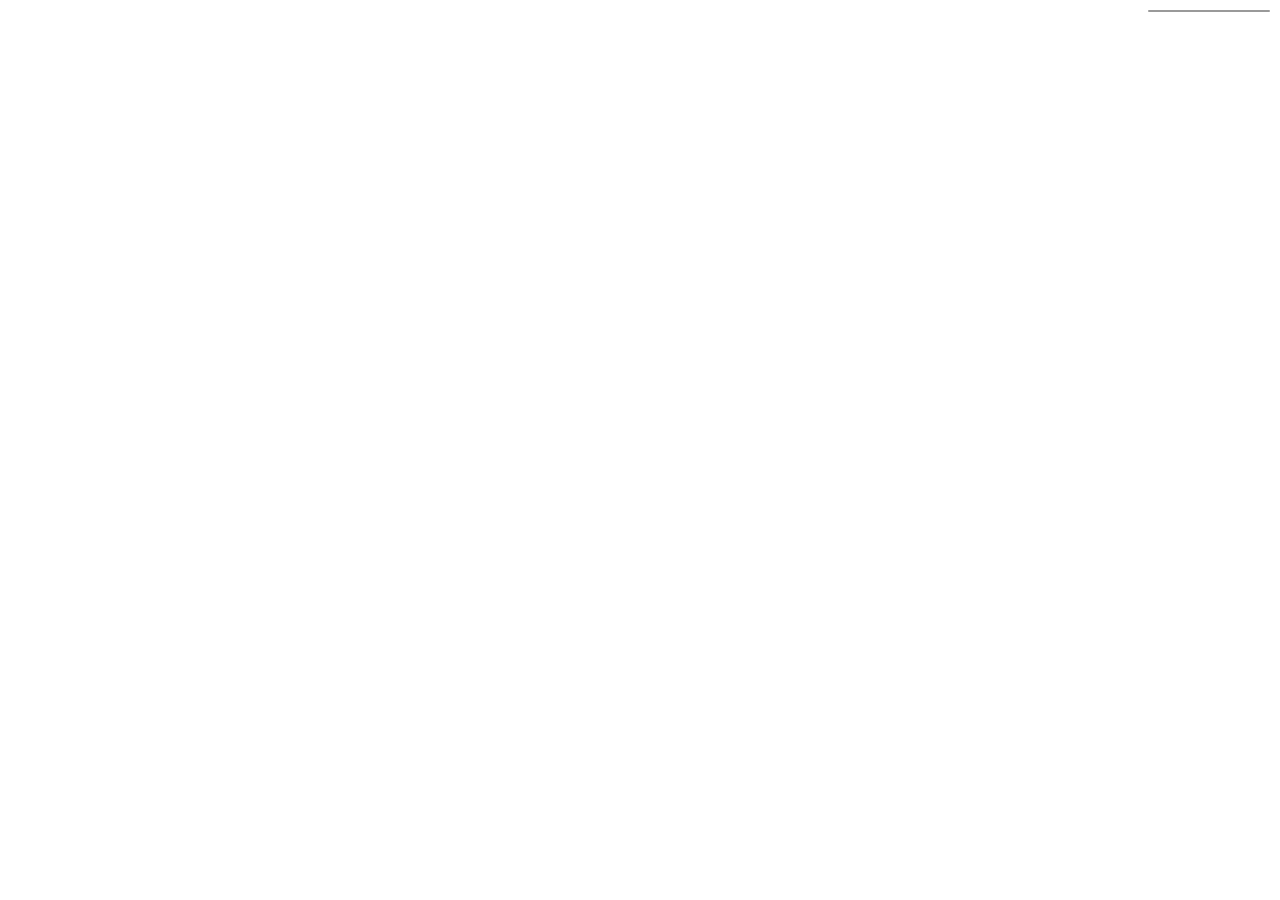
==== index.html @ c69dae2c "Add files via upload" ====
<!DOCTYPE html>
<html>
<head>
<meta charset="utf-8" />
<title>Mapa de Roraima</title>
<meta name="viewport" content="initial-scale=1,maximum-scale=1,user-scalable=no" />
<script src="https://api.mapbox.com/mapbox-gl-js/v1.9.0/mapbox-gl.js"></script>
<link href="https://api.mapbox.com/mapbox-gl-js/v1.9.0/mapbox-gl.css" rel="stylesheet" />
<style>
    body { margin: 0; padding: 0; }
    #map { position: absolute; top: 0; bottom: 0; width: 100%; }
</style>
</head>
<body>
<style>
    #menu {
        background: #fff;
        position: absolute;
        z-index: 1;
        top: 10px;
        right: 10px;
        border-radius: 3px;
        width: 120px;
        border: 1px solid rgba(0, 0, 0, 0.4);
        font-family: 'Open Sans', sans-serif;
    }

    #menu a {
        font-size: 13px;
        color: #404040;
        display: block;
        margin: 0;
        padding: 0;
        padding: 10px;
        text-decoration: none;
        border-bottom: 1px solid rgba(0, 0, 0, 0.25);
        text-align: center;
    }

    #menu a:last-child {
        border: none;
    }

    #menu a:hover {
        background-color: #f8f8f8;
        color: #404040;
    }

    #menu a.active {
        background-color: #3887be;
        color: #ffffff;
    }

    #menu a.active:hover {
        background: #3074a4;
    }
</style>

<nav id="menu"></nav>
<div id="map"></div>

<script>
    mapboxgl.accessToken = 'pk.eyJ1IjoiZGllZ29jb3N0YTc3MTEiLCJhIjoiY2p1bGJ0ZHNzMjU5dTQ5cHBybnB5N2h3ZiJ9.mEmQDBEUJLPF66aPKYqQLw';
    var map = new mapboxgl.Map({
        container: 'map',
        style: 'mapbox://styles/mapbox/light-v10',
        // zoom: 5,
        // minZoom: 5,
        center: [-60.660,1.500],
        maxBounds: ([[-69.935304,-13.287696],[-53.768616,16.067365]])
    });
    map.on('load', function() {
        map.addLayer({
            id: 'solos',
            type: 'fill',
            source: {
                type: 'vector',
                url: 'mapbox://diegocosta7711.0z35tg6i'
            },
            layout: {
                'visibility': 'visible'
            },
            //filter: ['==', 'SIGLA', 'GXbd4'],
            paint: {
                'fill-color': [
                    'interpolate',
                    ['linear'],
                    ['get', 'Id'],
                    0,'#d7191c',
                    1,'#da2421',
                    2,'#dd3026',
                    3,'#e03b2c',
                    4,'#e34731',
                    5,'#e65236',
                    6,'#e95e3c',
                    7,'#ec6941',
                    8,'#ef7546',
                    9,'#f2804c',
                    10,'#f58c51',
                    11,'#f89756',
                    12,'#fba35c',
                    13,'#fdae61',
                    14,'#feb468',
                    15,'#febb6f',
                    16,'#fec177',
                    17,'#fec77e',
                    18,'#fecd85',
                    19,'#fed48c',
                    20,'#ffda94',
                    21,'#ffe09b',
                    22,'#ffe6a2',
                    23,'#ffeda9',
                    24,'#fff3b1',
                    27,'#fff9b8',
                    28,'#ffffbf',
                    29,'#f9fdbd',
                    30,'#f3fabb',
                    31,'#ecf8b9',
                    32,'#e6f5b7',
                    33,'#dff2b5',
                    34,'#d9f0b3',
                    36,'#d2edb1',
                    38,'#cceaaf',
                    42,'#c5e8ac',
                    43,'#bfe5aa',
                    46,'#b8e3a8',
                    47,'#b2e0a6',
                    48,'#abdda4',
                    49,'#bfe5aa',
                    50,'#97cfa8',
                    51,'#8ec9a9',
                    53,'#bfe5aa',
                    54,'#7abbad',
                    55,'#70b4ae',
                    56,'#66adb0',
                    57,'#5ca6b2',
                    58,'#bfe5aa',
                    59,'#4898b5',
                    60,'#3e91b7',
                    62,'#358ab9'
                ],
                'fill-outline-color':'#000000',
            },
            'source-layer': 'solos',
        });

        map.addLayer({
            id: 'militar',
            type: 'fill',
            source: {
                type: 'vector',
                url: 'mapbox://diegocosta7711.d9y4274j'
            },
            layout: {
                'visibility': 'visible'
            },
            paint: {
                'fill-color': "hsl(79, 72%, 37%)"
            },
            'source-layer': 'militar'
        });

        map.addLayer({
            id: 'terras_indigenas',
            type: 'fill',
            source: {
                type: 'vector',
                url: 'mapbox://diegocosta7711.d7s1lxm8'
            },
            layout: {
                'visibility': 'visible'
            },
            paint: {
                'fill-color': "hsl(26, 63%, 33%)"
            },
            'source-layer': 'terras_indigenas'
        });

        map.addLayer({
            id: 'hidrografia',
            type: 'fill',
            source: {
                type: 'vector',
                url: 'mapbox://diegocosta7711.4xpms2f0'
            },
            layout: {
                'visibility': 'visible'
            },
            paint: {
                'fill-color': "hsl(242, 100%, 47%)"
            },
            'source-layer': 'hidrografia'
        });

        map.addLayer({
            id: 'estradas',
            type: 'line',
            source: {
                type: 'vector',
                url: 'mapbox://diegocosta7711.2kv37yjt'
            },
            layout: {
                'visibility': 'visible'
            },
            paint: {
                'line-color': "hsl(0, 0, 26%)"
            },
            'source-layer': 'estradas'
        });



    });

    var toggleableLayerIds = ['militar', 'solos', 'terras_indigenas', 'estradas', 'hidrografia'];

    for (var i = 0; i < toggleableLayerIds.length; i++) {
        var id = toggleableLayerIds[i];

        var link = document.createElement('a');
        link.href = '#';
        link.className = 'active';
        link.textContent = id;

        link.onclick = function(e) {
            var clickedLayer = this.textContent;
            e.preventDefault();
            e.stopPropagation();

            var visibility = map.getLayoutProperty(clickedLayer, 'visibility');

            if (visibility === 'visible') {
                map.setLayoutProperty(clickedLayer, 'visibility', 'none');
                this.className = '';
            } else {
                this.className = 'active';
                map.setLayoutProperty(clickedLayer, 'visibility', 'visible');
            }
        };

        var layers = document.getElementById('menu');
        layers.appendChild(link);
    }
</script>

</body>
</html>
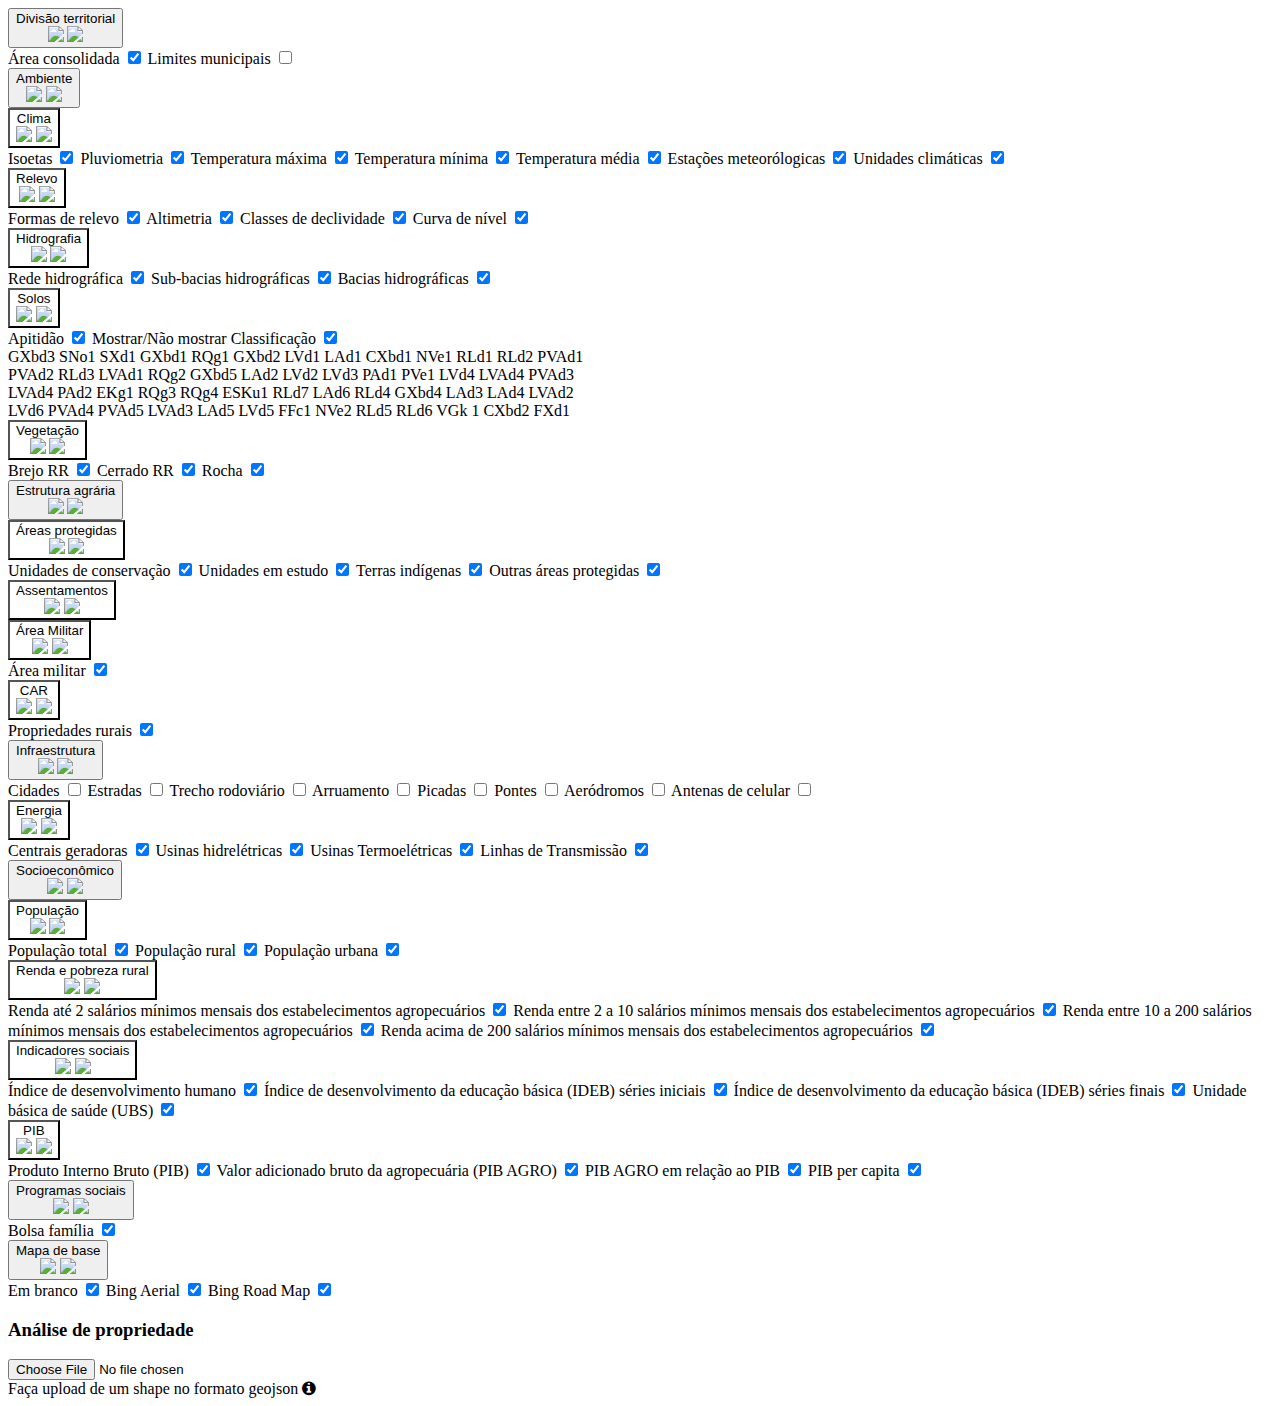
==== commit 4a64c696: "Add files via upload" ====
--- a/index.html
+++ b/index.html
@@ -1,247 +1,684 @@
 <!DOCTYPE html>
 <html>
-<head>
-<meta charset="utf-8" />
-<title>Mapa de Roraima</title>
-<meta name="viewport" content="initial-scale=1,maximum-scale=1,user-scalable=no" />
-<script src="https://api.mapbox.com/mapbox-gl-js/v1.9.0/mapbox-gl.js"></script>
-<link href="https://api.mapbox.com/mapbox-gl-js/v1.9.0/mapbox-gl.css" rel="stylesheet" />
-<style>
-    body { margin: 0; padding: 0; }
-    #map { position: absolute; top: 0; bottom: 0; width: 100%; }
-</style>
-</head>
-<body>
-<style>
-    #menu {
-        background: #fff;
-        position: absolute;
-        z-index: 1;
-        top: 10px;
-        right: 10px;
-        border-radius: 3px;
-        width: 120px;
-        border: 1px solid rgba(0, 0, 0, 0.4);
-        font-family: 'Open Sans', sans-serif;
-    }
-
-    #menu a {
-        font-size: 13px;
-        color: #404040;
-        display: block;
-        margin: 0;
-        padding: 0;
-        padding: 10px;
-        text-decoration: none;
-        border-bottom: 1px solid rgba(0, 0, 0, 0.25);
-        text-align: center;
-    }
-
-    #menu a:last-child {
-        border: none;
-    }
-
-    #menu a:hover {
-        background-color: #f8f8f8;
-        color: #404040;
-    }
-
-    #menu a.active {
-        background-color: #3887be;
-        color: #ffffff;
-    }
-
-    #menu a.active:hover {
-        background: #3074a4;
-    }
-</style>
-
-<nav id="menu"></nav>
-<div id="map"></div>
-
-<script>
-    mapboxgl.accessToken = 'pk.eyJ1IjoiZGllZ29jb3N0YTc3MTEiLCJhIjoiY2p1bGJ0ZHNzMjU5dTQ5cHBybnB5N2h3ZiJ9.mEmQDBEUJLPF66aPKYqQLw';
-    var map = new mapboxgl.Map({
-        container: 'map',
-        style: 'mapbox://styles/mapbox/light-v10',
-        // zoom: 5,
-        // minZoom: 5,
-        center: [-60.660,1.500],
-        maxBounds: ([[-69.935304,-13.287696],[-53.768616,16.067365]])
-    });
-    map.on('load', function() {
-        map.addLayer({
-            id: 'solos',
-            type: 'fill',
-            source: {
-                type: 'vector',
-                url: 'mapbox://diegocosta7711.0z35tg6i'
-            },
-            layout: {
-                'visibility': 'visible'
-            },
-            //filter: ['==', 'SIGLA', 'GXbd4'],
-            paint: {
-                'fill-color': [
-                    'interpolate',
-                    ['linear'],
-                    ['get', 'Id'],
-                    0,'#d7191c',
-                    1,'#da2421',
-                    2,'#dd3026',
-                    3,'#e03b2c',
-                    4,'#e34731',
-                    5,'#e65236',
-                    6,'#e95e3c',
-                    7,'#ec6941',
-                    8,'#ef7546',
-                    9,'#f2804c',
-                    10,'#f58c51',
-                    11,'#f89756',
-                    12,'#fba35c',
-                    13,'#fdae61',
-                    14,'#feb468',
-                    15,'#febb6f',
-                    16,'#fec177',
-                    17,'#fec77e',
-                    18,'#fecd85',
-                    19,'#fed48c',
-                    20,'#ffda94',
-                    21,'#ffe09b',
-                    22,'#ffe6a2',
-                    23,'#ffeda9',
-                    24,'#fff3b1',
-                    27,'#fff9b8',
-                    28,'#ffffbf',
-                    29,'#f9fdbd',
-                    30,'#f3fabb',
-                    31,'#ecf8b9',
-                    32,'#e6f5b7',
-                    33,'#dff2b5',
-                    34,'#d9f0b3',
-                    36,'#d2edb1',
-                    38,'#cceaaf',
-                    42,'#c5e8ac',
-                    43,'#bfe5aa',
-                    46,'#b8e3a8',
-                    47,'#b2e0a6',
-                    48,'#abdda4',
-                    49,'#bfe5aa',
-                    50,'#97cfa8',
-                    51,'#8ec9a9',
-                    53,'#bfe5aa',
-                    54,'#7abbad',
-                    55,'#70b4ae',
-                    56,'#66adb0',
-                    57,'#5ca6b2',
-                    58,'#bfe5aa',
-                    59,'#4898b5',
-                    60,'#3e91b7',
-                    62,'#358ab9'
-                ],
-                'fill-outline-color':'#000000',
-            },
-            'source-layer': 'solos',
-        });
-
-        map.addLayer({
-            id: 'militar',
-            type: 'fill',
-            source: {
-                type: 'vector',
-                url: 'mapbox://diegocosta7711.d9y4274j'
-            },
-            layout: {
-                'visibility': 'visible'
-            },
-            paint: {
-                'fill-color': "hsl(79, 72%, 37%)"
-            },
-            'source-layer': 'militar'
-        });
-
-        map.addLayer({
-            id: 'terras_indigenas',
-            type: 'fill',
-            source: {
-                type: 'vector',
-                url: 'mapbox://diegocosta7711.d7s1lxm8'
-            },
-            layout: {
-                'visibility': 'visible'
-            },
-            paint: {
-                'fill-color': "hsl(26, 63%, 33%)"
-            },
-            'source-layer': 'terras_indigenas'
-        });
-
-        map.addLayer({
-            id: 'hidrografia',
-            type: 'fill',
-            source: {
-                type: 'vector',
-                url: 'mapbox://diegocosta7711.4xpms2f0'
-            },
-            layout: {
-                'visibility': 'visible'
-            },
-            paint: {
-                'fill-color': "hsl(242, 100%, 47%)"
-            },
-            'source-layer': 'hidrografia'
-        });
-
-        map.addLayer({
-            id: 'estradas',
-            type: 'line',
-            source: {
-                type: 'vector',
-                url: 'mapbox://diegocosta7711.2kv37yjt'
-            },
-            layout: {
-                'visibility': 'visible'
-            },
-            paint: {
-                'line-color': "hsl(0, 0, 26%)"
-            },
-            'source-layer': 'estradas'
-        });
-
-
-
-    });
-
-    var toggleableLayerIds = ['militar', 'solos', 'terras_indigenas', 'estradas', 'hidrografia'];
-
-    for (var i = 0; i < toggleableLayerIds.length; i++) {
-        var id = toggleableLayerIds[i];
-
-        var link = document.createElement('a');
-        link.href = '#';
-        link.className = 'active';
-        link.textContent = id;
-
-        link.onclick = function(e) {
-            var clickedLayer = this.textContent;
-            e.preventDefault();
-            e.stopPropagation();
-
-            var visibility = map.getLayoutProperty(clickedLayer, 'visibility');
-
-            if (visibility === 'visible') {
-                map.setLayoutProperty(clickedLayer, 'visibility', 'none');
-                this.className = '';
-            } else {
-                this.className = 'active';
-                map.setLayoutProperty(clickedLayer, 'visibility', 'visible');
-            }
-        };
-
-        var layers = document.getElementById('menu');
-        layers.appendChild(link);
-    }
-</script>
-
-</body>
+    <head>
+        <meta charset="utf-8" />
+        <title>Mapa de Roraima</title>
+        <meta name="viewport" content="initial-scale=1,maximum-scale=1,user-scalable=no" />
+        <script src="https://api.mapbox.com/mapbox-gl-js/v1.9.0/mapbox-gl.js"></script>
+        <link href="https://api.mapbox.com/mapbox-gl-js/v1.9.0/mapbox-gl.css" rel="stylesheet" />
+        <link rel="stylesheet" type="text/css" href="./styles.css" />
+        <link rel="stylesheet"href="https://cdnjs.cloudflare.com/ajax/libs/font-awesome/4.7.0/css/font-awesome.min.css">
+    </head>
+    <body>
+        <section id="layers"> <!-- BOX BEGGINING -->
+    <div class="menu" id="style-3"> <!-- MENU BEGGINING -->
+
+      <button class="accordion">Divisão territorial <!-- SECTION BEGGINING -->
+        <div class="icon">
+          <img src="./icons/chevron-down.svg" class="icon-expand">
+          <img src="./icons/chevron-up.svg" class="icon-retract">
+        </div>
+      </button>
+      <div class="panel"> 
+        <section class="layer-labels">
+          <section>
+            <label class="container">Área consolidada
+              <input type="checkbox" checked="checked" onclick="hideOrShowLayer('area_consolidada')">
+              <span class="area_consolidada_rr" ></span>
+            </label>
+            <label class="container">Limites municipais
+              <input type="checkbox"  onclick="hideOrShowLayer('limites_municipais')">
+              <span class="limites_municipais"></span>
+            </label>
+          </section>
+        </section>
+      </div> <!-- SECTION ENDING -->
+
+      <button class="accordion">Ambiente <!-- SECTION BEGGINING -->
+        <div class="icon">
+          <img src="./icons/chevron-down.svg" class="icon-expand">
+          <img src="./icons/chevron-up.svg" class="icon-retract">
+        </div>
+      </button>
+      <div class="panel"> 
+        <button class="accordion" style="background-color: #fff;">Clima <!-- SUBSECTION BEGGINING -->
+          <div class="icon">
+            <img src="./icons/chevron-down.svg" class="icon-expand">
+            <img src="./icons/chevron-up.svg" class="icon-retract">
+          </div>
+        </button>
+        <div class="panel"> 
+          <section class="layer-labels">
+            <section>
+              <label class="container">Isoetas
+                <input type="checkbox" checked="checked" onclick="hideOrShowLayer('#')">
+                <span class="#"></span>
+              </label>
+              <label class="container">Pluviometria
+                <input type="checkbox" checked="checked" onclick="hideOrShowLayer('#')">
+                <span class="#"></span>
+              </label>
+              <label class="container">Temperatura máxima
+                <input type="checkbox" checked="checked" onclick="hideOrShowLayer('#')">
+                <span class="#"></span>
+              </label>
+              <label class="container">Temperatura mínima
+                <input type="checkbox" checked="checked" onclick="hideOrShowLayer('#')">
+                <span class="#"></span>
+              </label>
+              <label class="container">Temperatura média
+                <input type="checkbox" checked="checked" onclick="hideOrShowLayer('#')">
+                <span class="#"></span>
+              </label>
+              <label class="container">Estações meteorólogicas
+                <input type="checkbox" checked="checked" onclick="hideOrShowLayer('#')">
+                <span class="#"></span>
+              </label>
+              <label class="container">Unidades climáticas
+                <input type="checkbox" checked="checked" onclick="hideOrShowLayer('#')">
+                <span class="#"></span>
+              </label>
+            </section>
+          </section>
+        </div> <!-- SUBSECTION ENDING -->
+        <button class="accordion" style="background-color: #fff;">Relevo <!-- SUBSECTION BEGGINING -->
+          <div class="icon">
+            <img src="./icons/chevron-down.svg" class="icon-expand">
+            <img src="./icons/chevron-up.svg" class="icon-retract">
+          </div>
+        </button>
+        <div class="panel"> 
+          <section class="layer-labels">
+            <section>
+              <label class="container">Formas de relevo
+                <input type="checkbox" checked="checked" onclick="hideOrShowLayer('#')">
+                <span class="#"></span>
+              </label>
+              <label class="container">Altimetria
+                <input type="checkbox" checked="checked" onclick="hideOrShowLayer('#')">
+                <span class="#"></span>
+              </label>
+              <label class="container">Classes de declividade
+                <input type="checkbox" checked="checked" onclick="hideOrShowLayer('#')">
+                <span class="#"></span>
+              </label>
+              <label class="container">Curva de nível
+                <input type="checkbox" checked="checked" onclick="hideOrShowLayer('#')">
+                <span class="#"></span>
+              </label>
+            </section>
+          </section>
+        </div> <!-- SUBSECTION ENDING -->
+        <button class="accordion" style="background-color: #fff;">Hidrografia <!-- SUBSECTION BEGGINING -->
+          <div class="icon">
+            <img src="./icons/chevron-down.svg" class="icon-expand">
+            <img src="./icons/chevron-up.svg" class="icon-retract">
+          </div>
+        </button>
+        <div class="panel"> 
+          <section class="layer-labels">
+            <section>
+              <label class="container">Rede hidrográfica
+                <input type="checkbox" checked="checked" onclick="hideOrShowLayer('#')">
+                <span class="#"></span>
+              </label>
+              <label class="container">Sub-bacias hidrográficas
+                <input type="checkbox" checked="checked" onclick="hideOrShowLayer('#')">
+                <span class="#"></span>
+              </label>
+              <label class="container">Bacias hidrográficas
+                <input type="checkbox" checked="checked" onclick="hideOrShowLayer('#')">
+                <span class="#"></span>
+              </label>
+            </section>
+          </section>
+        </div> <!-- SUBSECTION ENDING -->
+        <button class="accordion" style="background-color: #fff;">Solos <!-- SUBSECTION BEGGINING -->
+          <div class="icon">
+            <img src="./icons/chevron-down.svg" class="icon-expand">
+            <img src="./icons/chevron-up.svg" class="icon-retract">
+          </div>
+        </button>
+        <div class="panel"> 
+          <label class="container">Apitidão
+            <input type="checkbox" checked="checked" onclick="hideOrShowLayer('#')">
+            <span class="#"></span>
+          </label>
+          <label class="container">Mostrar/Não mostrar Classificação
+            <input type="checkbox" checked="checked" onclick="hideOrShowLayer('solos')">
+            <span class="solos"></span>
+          </label>
+          <br>
+          <section class="soil-labels">
+            <section>
+
+              <label class="label_box">GXbd3
+                <span class="legenda_solo" style="background-color: #d7191c;"></span>
+              </label>
+              <label class="label_box">SNo1
+                <span class="legenda_solo" style="background-color: #da2421;"></span>
+              </label>
+              <label class="label_box">SXd1
+                <span class="legenda_solo" style="background-color: #dd3026;"></span>
+              </label>
+              <label class="label_box">GXbd1
+                <span class="legenda_solo" style="background-color: #e03b2c;"></span>
+              </label>
+              <label class="label_box">RQg1
+                <span class="legenda_solo" style="background-color: #e34731;"></span>
+              </label>
+              <label class="label_box">GXbd2
+                <span class="legenda_solo" style="background-color: #e65236;"></span>
+              </label>
+              <label class="label_box">LVd1
+                <span class="legenda_solo" style="background-color: #e95e3c;"></span>
+              </label>
+              <label class="label_box">LAd1
+                <span class="legenda_solo" style="background-color: #ec6941;"></span>
+              </label>
+              <label class="label_box">CXbd1
+                <span class="legenda_solo" style="background-color: #ef7546;"></span>
+              </label>
+              <label class="label_box">NVe1
+                <span class="legenda_solo" style="background-color: #f2804c;"></span>
+              </label>
+              <label class="label_box">RLd1
+                <span class="legenda_solo" style="background-color: #f58c51;"></span>
+              </label>
+              <label class="label_box">RLd2
+                <span class="legenda_solo" style="background-color: #f89756;"></span>
+              </label>
+              <label class="label_box">PVAd1
+                <span class="legenda_solo" style="background-color: #fba35c;"></span>
+              </label>
+            </section>
+
+            <section>
+              <label class="label_box">PVAd2
+                <span class="legenda_solo" style="background-color: #fdae61;"></span>
+              </label>
+              <label class="label_box">RLd3
+                <span class="legenda_solo" style="background-color: #feb468;"></span>
+              </label>
+              <label class="label_box">LVAd1
+                <span class="legenda_solo" style="background-color: #febb6f;"></span>
+              </label>
+              <label class="label_box">RQg2
+                <span class="legenda_solo" style="background-color: #fec177;"></span>
+              </label>
+              <label class="label_box">GXbd5
+                <span class="legenda_solo" style="background-color: #fec77e;"></span>
+              </label>
+              <label class="label_box">LAd2
+                <span class="legenda_solo" style="background-color: #fecd85;"></span>
+              </label>
+              <label class="label_box">LVd2
+                <span class="legenda_solo" style="background-color: #fed48c;"></span>
+              </label>
+              <label class="label_box">LVd3
+                <span class="legenda_solo" style="background-color: #ffda94;"></span>
+              </label>
+              <label class="label_box">PAd1
+                <span class="legenda_solo" style="background-color: #ffe09b;"></span>
+              </label>
+              <label class="label_box">PVe1
+                <span class="legenda_solo" style="background-color: #ffe6a2;"></span>
+              </label>
+              <label class="label_box">LVd4
+                <span class="legenda_solo" style="background-color: #ffeda9;"></span>
+              </label>
+              <label class="label_box">LVAd4
+                <span class="legenda_solo" style="background-color: #fff3b1;"></span>
+              </label>
+              <label class="label_box">PVAd3
+                <span class="legenda_solo" style="background-color: #fff9b8;"></span>
+              </label>
+            </section>
+
+            <section>
+              <label class="label_box">LVAd4
+                <span class="legenda_solo" style="background-color: #ffffbf;"></span>
+              </label>
+              <label class="label_box">PAd2
+                <span class="legenda_solo" style="background-color: #f9fdbd;"></span>
+              </label>
+              <label class="label_box">EKg1
+                <span class="legenda_solo" style="background-color: #f3fabb;"></span>
+              </label>
+              <label class="label_box">RQg3
+                <span class="legenda_solo" style="background-color: #ecf8b9;"></span>
+              </label>
+              <label class="label_box">RQg4
+                <span class="legenda_solo" style="background-color: #e6f5b7;"></span>
+              </label>
+              <label class="label_box">ESKu1
+                <span class="legenda_solo" style="background-color: #dff2b5;"></span>
+              </label>
+              <label class="label_box">RLd7
+                <span class="legenda_solo" style="background-color: #d9f0b3;"></span>
+              </label>
+              <label class="label_box">LAd6
+                <span class="legenda_solo" style="background-color: #d2edb1;"></span>
+              </label>
+              <label class="label_box">RLd4
+                <span class="legenda_solo" style="background-color: #cceaaf;"></span>
+              </label>
+              <label class="label_box">GXbd4
+                <span class="legenda_solo" style="background-color: #c5e8ac;"></span>
+              </label>
+              <label class="label_box">LAd3
+                <span class="legenda_solo" style="background-color: #bfe5ab;"></span>
+              </label>
+              <label class="label_box">LAd4
+                <span class="legenda_solo" style="background-color: #b8e3a8;"></span>
+              </label>
+              <label class="label_box">LVAd2
+                <span class="legenda_solo" style="background-color: #b2e0a6;"></span>
+              </label>
+            </section>
+
+            <section>
+              <label class="label_box">LVd6
+                <span class="legenda_solo" style="background-color: #bfe5ae;"></span>
+              </label>
+
+              <label class="label_box">PVAd4
+                <span class="legenda_solo" style="background-color: #bfe5ac;"></span>
+              </label>
+              <label class="label_box">PVAd5
+                <span class="legenda_solo" style="background-color: #bfe5ad;"></span>
+              </label>
+              <label class="label_box">LVAd3
+                <span class="legenda_solo" style="background-color: #abdda4;"></span>
+              </label>
+              <label class="label_box">LAd5
+                <span class="legenda_solo" style="background-color: #97cfa8;"></span>
+              </label>
+              <label class="label_box">LVd5
+                <span class="legenda_solo" style="background-color: #8ec9a9;"></span>
+              </label>
+
+              <label class="label_box">FFc1
+                <span class="legenda_solo" style="background-color: #7abbad;"></span>
+              </label>
+              <label class="label_box">NVe2
+                <span class="legenda_solo" style="background-color: #70b4ae;"></span>
+              </label>
+              <label class="label_box">RLd5
+                <span class="legenda_solo" style="background-color: #66adb0;"></span>
+              </label>
+              <label class="label_box">RLd6
+                <span class="legenda_solo" style="background-color: #5ca6b2;"></span>
+              </label>
+
+              <label class="label_box">VGk 1
+                <span class="legenda_solo" style="background-color: #4898b5;"></span>
+              </label>
+              <label class="label_box">CXbd2
+                <span class="legenda_solo" style="background-color: #3e91b7;"></span>
+              </label>
+              <label class="label_box">FXd1
+                <span class="legenda_solo" style="background-color: #358ab9;"></span>
+              </label>
+            </section>
+          </section>
+        </div> <!-- SUBSECTION ENDING -->
+        <button class="accordion" style="background-color: #fff;">Vegetação <!-- SUBSECTION BEGGINING -->
+          <div class="icon">
+            <img src="./icons/chevron-down.svg" class="icon-expand">
+            <img src="./icons/chevron-up.svg" class="icon-retract">
+          </div>
+        </button>
+        <div class="panel"> 
+          <section class="layer-labels">
+            <section>
+              <label class="container">Brejo RR
+                <input type="checkbox" checked="checked" onclick="hideOrShowLayer('brejo_rr')">
+                <span class="brejo_rr"></span>
+              </label>
+              <label class="container">Cerrado RR
+                <input type="checkbox" checked="checked" onclick="hideOrShowLayer('cerrado_rr')">
+                <span class="cerrado_rr"></span>
+              </label>
+              <label class="container">Rocha
+                <input type="checkbox" checked="checked" onclick="hideOrShowLayer('rel_rocha_a')">
+                <span class="rocha"></span>
+              </label>
+            </section>
+          </section>
+        </div> <!-- SUBSECTION ENDING -->
+      </div> <!-- SECTION ENDING -->
+
+      <button class="accordion">Estrutura agrária <!-- SECTION BEGGINING -->
+        <div class="icon">
+          <img src="./icons/chevron-down.svg" class="icon-expand">
+          <img src="./icons/chevron-up.svg" class="icon-retract">
+        </div>
+      </button>
+      <div class="panel"> 
+        <button class="accordion" style="background-color: #fff;">Áreas protegidas <!-- SUBSECTION BEGGINING -->
+        <div class="icon">
+          <img src="./icons/chevron-down.svg" class="icon-expand">
+          <img src="./icons/chevron-up.svg" class="icon-retract">
+        </div>
+      </button>
+      <div class="panel"> 
+        <section class="layer-labels">
+          <section>
+            <label class="container">Unidades de conservação
+              <input type="checkbox" checked="checked" onclick="hideOrShowLayer('#')">
+              <span class="#"></span>
+            </label>
+            <label class="container">Unidades em estudo
+              <input type="checkbox" checked="checked" onclick="hideOrShowLayer('#')">
+              <span class="#"></span>
+            </label>
+            <label class="container">Terras indígenas
+              <input type="checkbox" checked="checked" onclick="hideOrShowLayer('terras_indigenas')">
+              <span class="terras_indigenas"></span>
+            </label>
+            <label class="container">Outras áreas protegidas
+              <input type="checkbox" checked="checked" onclick="hideOrShowLayer('#')">
+              <span class="#"></span>
+            </label>
+          </section>
+        </section>
+      </div> <!-- SUBSECTION ENDING -->
+      <button class="accordion" style="background-color: #fff;">Assentamentos <!-- SUBSECTION BEGGINING -->
+        <div class="icon">
+          <img src="./icons/chevron-down.svg" class="icon-expand">
+          <img src="./icons/chevron-up.svg" class="icon-retract">
+        </div>
+      </button>
+      <div class="panel"> 
+        <section class="layer-labels">
+          <section>
+
+          </section>
+        </section>
+      </div> <!-- SUBSECTION ENDING -->     
+
+      <button class="accordion" style="background-color: #fff;">Área Militar <!-- SUBSECTION BEGGINING -->
+        <div class="icon">
+          <img src="./icons/chevron-down.svg" class="icon-expand">
+          <img src="./icons/chevron-up.svg" class="icon-retract">
+        </div>
+      </button>
+      <div class="panel"> 
+        <section class="layer-labels">
+          <section>
+            <label class="container">Área militar
+              <input type="checkbox" checked="checked" onclick="hideOrShowLayer('militar')">
+              <span class="militar"></span>
+            </label>
+          </section>
+        </section>
+      </div> <!-- SUBSECTION ENDING -->
+      <button class="accordion" style="background-color: #fff;">CAR <!-- SUBSECTION BEGGINING -->
+        <div class="icon">
+          <img src="./icons/chevron-down.svg" class="icon-expand">
+          <img src="./icons/chevron-up.svg" class="icon-retract">
+        </div>
+      </button>
+      <div class="panel"> 
+        <section class="layer-labels">
+          <section>
+            <label class="container">Propriedades rurais
+              <input type="checkbox" checked="checked" onclick="hideOrShowLayer('#')">
+              <span class="#"></span>
+            </label>
+          </section>
+        </section>
+      </div> <!-- SUBSECTION ENDING -->  
+      </div> <!-- SECTION ENDING -->    
+
+      <button class="accordion">Infraestrutura <!-- SECTION BEGGINING -->
+        <div class="icon">
+          <img src="./icons/chevron-down.svg" class="icon-expand">
+          <img src="./icons/chevron-up.svg" class="icon-retract">
+        </div>
+      </button>
+      <div class="panel"> 
+        <section class="layer-labels">
+          <section>
+            <label class="container">Cidades
+              <input type="checkbox"  onclick="hideOrShowLayer('#')">
+              <span class="#"></span>
+            </label>
+            <label class="container">Estradas
+              <input type="checkbox"  onclick="hideOrShowLayer('estradas')">
+              <span class="estradas"></span>
+            </label>
+            <label class="container">Trecho rodoviário
+              <input type="checkbox"  onclick="hideOrShowLayer('trecho_rodoviario_l')">
+              <span class="trecho_rodoviario"></span>
+            </label>
+            <label class="container">Arruamento
+              <input type="checkbox"  onclick="hideOrShowLayer('tra_arruamento_l')">
+              <span class="arruamento"></span>
+            </label>
+            <label class="container">Picadas
+              <input type="checkbox"  onclick="hideOrShowLayer('trilha_picada')">
+              <span class="picadas"></span>
+            </label>
+            <label class="container">Pontes
+              <input type="checkbox"  onclick="hideOrShowLayer('#')">
+              <span class="#"></span>
+            </label>
+            <label class="container">Aeródromos
+              <input type="checkbox"  onclick="hideOrShowLayer('#')">
+              <span class="#"></span>
+            </label>
+            <label class="container">Antenas de celular
+              <input type="checkbox"  onclick="hideOrShowLayer('#')">
+              <span class="#"></span>
+            </label>  
+          </section>
+        </section>
+        <button class="accordion" style="background-color: #fff;">Energia <!-- SUBSECTION BEGGINING -->
+          <div class="icon">
+            <img src="./icons/chevron-down.svg" class="icon-expand">
+            <img src="./icons/chevron-up.svg" class="icon-retract">
+          </div>
+        </button>
+        <div class="panel"> 
+          <section class="layer-labels">
+            <section>
+              <label class="container">Centrais geradoras
+                <input type="checkbox" checked="checked" onclick="hideOrShowLayer('#')">
+                <span class="#"></span>
+              </label>
+              <label class="container">Usinas hidrelétricas
+                <input type="checkbox" checked="checked" onclick="hideOrShowLayer('#')">
+                <span class="#"></span>
+              </label>
+              <label class="container">Usinas Termoelétricas
+                <input type="checkbox" checked="checked" onclick="hideOrShowLayer('#')">
+                <span class="#"></span>
+              </label>
+              <label class="container">Linhas de Transmissão
+                <input type="checkbox" checked="checked" onclick="hideOrShowLayer('#')">
+                <span class="#"></span>
+              </label>
+            </section>
+          </section>
+        </div> <!-- SUBSECTION ENDING -->
+      </div> <!-- SECTION ENDING -->
+
+      <button class="accordion">Socioeconômico <!-- SECTION BEGGINING -->
+        <div class="icon">
+          <img src="./icons/chevron-down.svg" class="icon-expand">
+          <img src="./icons/chevron-up.svg" class="icon-retract">
+        </div>
+      </button>
+      <div class="panel"> 
+        <button class="accordion" style="background-color: #fff;">População <!-- SUBSECTION BEGGINING -->
+          <div class="icon">
+            <img src="./icons/chevron-down.svg" class="icon-expand">
+            <img src="./icons/chevron-up.svg" class="icon-retract">
+          </div>
+        </button>
+        <div class="panel"> 
+          <section class="layer-labels">
+            <section>
+              <label class="container">População total
+                <input type="checkbox" checked="checked" onclick="hideOrShowLayer('#')">
+                <span class="#"></span>
+              </label>
+              <label class="container">População rural
+                <input type="checkbox" checked="checked" onclick="hideOrShowLayer('#')">
+                <span class="#"></span>
+              </label>
+              <label class="container">População urbana
+                <input type="checkbox" checked="checked" onclick="hideOrShowLayer('#')">
+                <span class="#"></span>
+              </label>
+            </section>
+          </section>
+        </div> <!-- SUBSECTION ENDING -->
+        <button class="accordion" style="background-color: #fff;">Renda e pobreza rural <!-- SUBSECTION BEGGINING -->
+          <div class="icon">
+            <img src="./icons/chevron-down.svg" class="icon-expand">
+            <img src="./icons/chevron-up.svg" class="icon-retract">
+          </div>
+        </button>
+        <div class="panel"> 
+          <section class="layer-labels">
+            <section>
+              <label class="container">Renda até 2 salários mínimos mensais dos estabelecimentos agropecuários
+                <input type="checkbox" checked="checked" onclick="hideOrShowLayer('#')">
+                <span class="#"></span>
+              </label>
+              <label class="container">Renda entre 2  a 10 salários mínimos mensais dos estabelecimentos agropecuários
+                <input type="checkbox" checked="checked" onclick="hideOrShowLayer('#')">
+                <span class="#"></span>
+              </label>
+              <label class="container">Renda entre 10 a 200 salários mínimos mensais dos estabelecimentos agropecuários
+                <input type="checkbox" checked="checked" onclick="hideOrShowLayer('#')">
+                <span class="#"></span>
+              </label>
+              <label class="container">Renda acima de 200 salários mínimos mensais dos estabelecimentos agropecuários
+                <input type="checkbox" checked="checked" onclick="hideOrShowLayer('#')">
+                <span class="#"></span>
+              </label>
+            </section>
+          </section>
+        </div> <!-- SUBSECTION ENDING -->
+        <button class="accordion" style="background-color: #fff;">Indicadores sociais <!-- SUBSECTION BEGGINING -->
+          <div class="icon">
+            <img src="./icons/chevron-down.svg" class="icon-expand">
+            <img src="./icons/chevron-up.svg" class="icon-retract">
+          </div>
+        </button>
+        <div class="panel"> 
+          <section class="layer-labels">
+            <section>
+              <label class="container">Índice de desenvolvimento humano
+                <input type="checkbox" checked="checked" onclick="hideOrShowLayer('#')">
+                <span class="#"></span>
+              </label>
+              <label class="container">Índice de desenvolvimento da educação básica (IDEB) séries iniciais
+                <input type="checkbox" checked="checked" onclick="hideOrShowLayer('#')">
+                <span class="#"></span>
+              </label>
+              <label class="container">Índice de desenvolvimento da educação básica (IDEB) séries finais
+                <input type="checkbox" checked="checked" onclick="hideOrShowLayer('#')">
+                <span class="#"></span>
+              </label>
+              <label class="container">Unidade básica de saúde (UBS)
+                <input type="checkbox" checked="checked" onclick="hideOrShowLayer('#')">
+                <span class="#"></span>
+              </label>
+            </section>
+          </section>
+        </div> <!-- SUBSECTION ENDING -->
+        <button class="accordion" style="background-color: #fff;">PIB <!-- SUBSECTION BEGGINING -->
+          <div class="icon">
+            <img src="./icons/chevron-down.svg" class="icon-expand">
+            <img src="./icons/chevron-up.svg" class="icon-retract">
+          </div>
+        </button>
+        <div class="panel"> 
+          <section class="layer-labels">
+            <section>
+              <label class="container">Produto Interno Bruto (PIB)
+                <input type="checkbox" checked="checked" onclick="hideOrShowLayer('#')">
+                <span class="#"></span>
+              </label>
+              <label class="container">Valor adicionado bruto da agropecuária (PIB AGRO)
+                <input type="checkbox" checked="checked" onclick="hideOrShowLayer('#')">
+                <span class="#"></span>
+              </label>
+              <label class="container">PIB AGRO em relação ao PIB
+                <input type="checkbox" checked="checked" onclick="hideOrShowLayer('#')">
+                <span class="#"></span>
+              </label>
+              <label class="container">PIB per capita
+                <input type="checkbox" checked="checked" onclick="hideOrShowLayer('#')">
+                <span class="#"></span>
+              </label>
+            </section>
+          </section>
+        </div> <!-- SUBSECTION ENDING -->
+      </div> <!-- SECTION ENDING -->
+
+      <button class="accordion">Programas sociais <!-- SECTION BEGGINING -->
+        <div class="icon">
+          <img src="./icons/chevron-down.svg" class="icon-expand">
+          <img src="./icons/chevron-up.svg" class="icon-retract">
+        </div>
+      </button>
+      <div class="panel"> 
+        <section class="layer-labels">
+          <section>
+            <label class="container">Bolsa família
+              <input type="checkbox" checked="checked" onclick="hideOrShowLayer('#')">
+              <span class="#"></span>
+            </label>
+          </section>
+        </section>
+      </div> <!-- SECTION ENDING -->
+
+
+      
+      <button class="accordion">Mapa de base <!-- SECTION BEGGINING -->
+        <div class="icon">
+          <img src="./icons/chevron-down.svg" class="icon-expand">
+          <img src="./icons/chevron-up.svg" class="icon-retract">
+        </div>
+      </button>
+      <div class="panel"> 
+        <section class="layer-labels">
+          <section>
+           <label class="container">Em branco
+              <input type="checkbox" checked="checked" onclick="hideOrShowLayer('#')">
+              <span class="#"></span>
+            </label>
+            <label class="container">Bing Aerial
+              <input type="checkbox" checked="checked" onclick="hideOrShowLayer('#')">
+              <span class="#"></span>
+            </label>
+            <label class="container">Bing Road Map
+              <input type="checkbox" checked="checked" onclick="hideOrShowLayer('#')">
+              <span class="#"></span>
+            </label>
+          </section>
+        </section>
+      </div> <!-- SECTION ENDING -->
+
+    </div> <!-- MENU ENDING -->
+  </section> <!-- BOX ENDING -->
+
+        <section id="analysis">
+            <h3 class="h3-header">Análise de propriedade</h3>
+            <input type="file" id="shape" class="input_file" onchange="analysisShape(this.files)">
+            <div class="tooltip">
+                <span class="tooltiptext">Faça upload de um shape no formato geojson</span>
+                <i class="fa fa-info-circle"></i>
+            </div>
+        </section>
+        <div id="map"></div>
+
+    <script src="functions.js"></script>
+    </body>
 </html>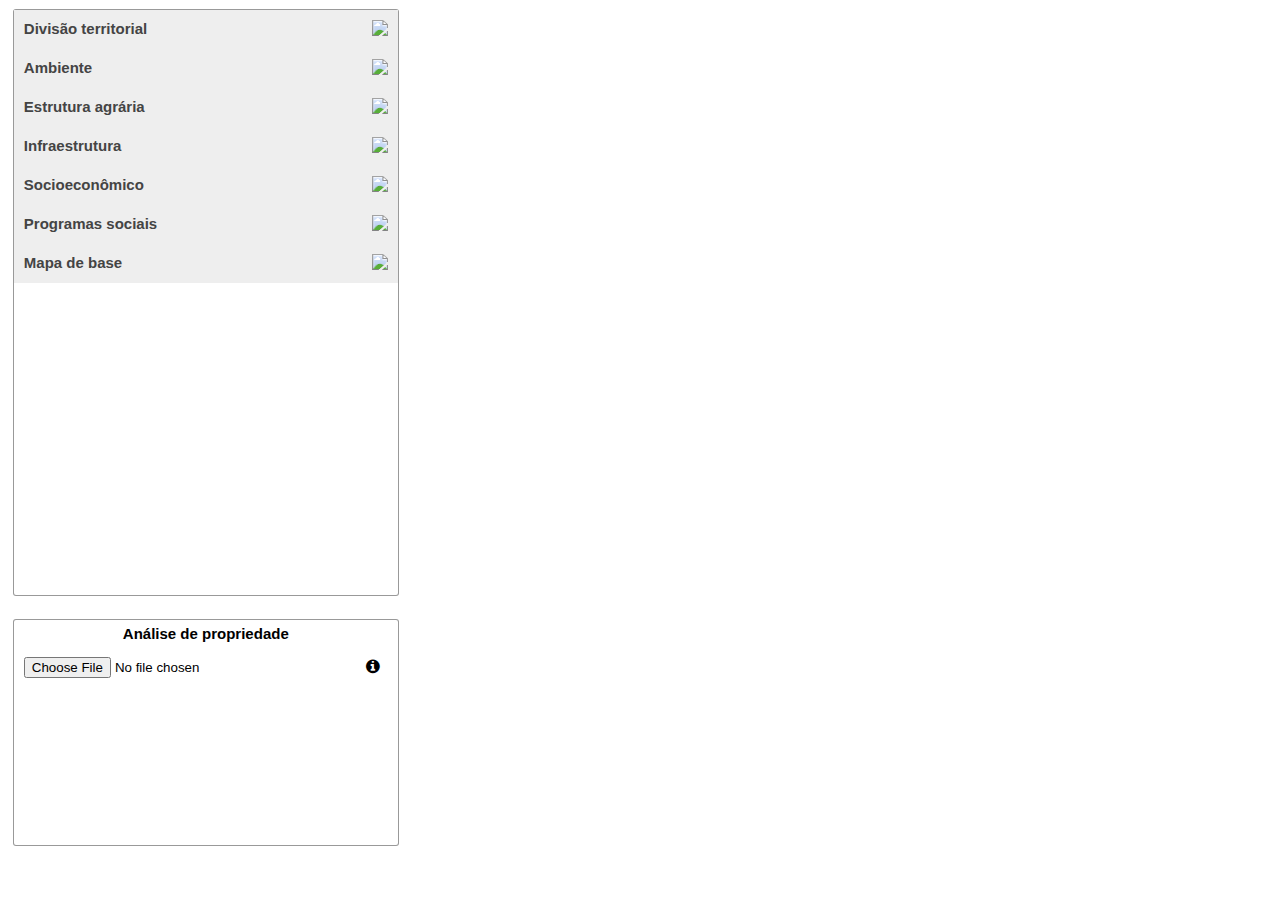
==== commit e97c4941: "Add files via upload" ====
--- a/index.html
+++ b/index.html
@@ -116,8 +116,7 @@
           </div>
         </button>
         <div class="panel"> 
-          <section class="layer-labels">
-            <section>
+            
               <label class="container">Rede hidrográfica
                 <input type="checkbox" checked="checked" onclick="hideOrShowLayer('#')">
                 <span class="#"></span>
@@ -126,12 +125,90 @@
                 <input type="checkbox" checked="checked" onclick="hideOrShowLayer('#')">
                 <span class="#"></span>
               </label>
-              <label class="container">Bacias hidrográficas
-                <input type="checkbox" checked="checked" onclick="hideOrShowLayer('#')">
-                <span class="#"></span>
-              </label>
-            </section>
-          </section>
+
+              <label class="container">Mostrar/Não mostrar bacias
+                <input type="checkbox" onclick="hideOrShowLayer('bacias')">
+                <span class="solos"></span>
+              </label>
+              <br>
+              <section class="soil-labels">
+                <section>
+                  <label class="label_box">Alto Rio Branco
+                    <span class="legenda_solo" style="background-color: #f7fbff;"></span>
+                  </label>
+                  <label class="label_box">Baixo Rio Branco
+                    <span class="legenda_solo" style="background-color: #eff6fd;"></span>
+                  </label>
+                  <label class="label_box">Rio Ajarani
+                    <span class="legenda_solo" style="background-color: #e7f1fa;"></span>
+                  </label>
+                  <label class="label_box">Rio Amajari
+                    <span class="legenda_solo" style="background-color: #dfecf8;"></span>
+                  </label>
+                  <label class="label_box">Rio Anauá
+                    <span class="legenda_solo" style="background-color: #d8e7f5;"></span>
+                  </label>
+                  <label class="label_box">Rio Auri
+                    <span class="legenda_solo" style="background-color: #d0e2f3;"></span>
+                  </label>
+                  <label class="label_box">Rio Cachorro
+                    <span class="legenda_solo" style="background-color: #c8ddf0;"></span>
+                  </label>
+                  <label class="label_box">Rio Catrimani
+                    <span class="legenda_solo" style="background-color: #bcd7ec;"></span>
+                  </label>
+                  <label class="label_box">Rio Cauamé
+                    <span class="legenda_solo" style="background-color: #b0d2e8;"></span>
+                  </label>
+                  <label class="label_box">Rio Cotingo
+                    <span class="legenda_solo" style="background-color: #a3cce3;"></span>
+                  </label>
+                  <label class="label_box">Rio Itapará
+                    <span class="legenda_solo" style="background-color: #94c5df;"></span>
+                  </label>
+                  <label class="label_box">Rio Jatapú
+                    <span class="legenda_solo" style="background-color: #83bcdc;"></span>
+                  </label>
+                </section>
+                <section>
+                  <label class="label_box">Rio Jauaperi
+                    <span class="legenda_solo" style="background-color: #73b3d8;"></span>
+                  </label>
+                  <label class="label_box">Rio Jufari
+                    <span class="legenda_solo" style="background-color: #64a9d4;"></span>
+                  </label>
+                  <label class="label_box">Rio Maú
+                    <span class="legenda_solo" style="background-color: #57a0cf;"></span>
+                  </label>
+                  <label class="label_box">Rio Mucajaí
+                    <span class="legenda_solo" style="background-color: #4a97c9;"></span>
+                  </label>
+                  <label class="label_box">Rio Parima
+                    <span class="legenda_solo" style="background-color: #3e8ec4;"></span>
+                  </label>
+                  <label class="label_box">Rio Parimé
+                    <span class="legenda_solo" style="background-color: #3383bf;"></span>
+                  </label>
+                  <label class="label_box">Rio Quitauaú
+                    <span class="legenda_solo" style="background-color: #2879b9;"></span>
+                  </label>
+                  <label class="label_box">Rio Surumú
+                    <span class="legenda_solo" style="background-color: #1e6eb3;"></span>
+                  </label>
+                  <label class="label_box">Rio Tacutu
+                    <span class="legenda_solo" style="background-color: #1563aa;"></span>
+                  </label>
+                  <label class="label_box">Rio Uraricaá
+                    <span class="legenda_solo" style="background-color: #0d58a1;"></span>
+                  </label>
+                  <label class="label_box">Rio Uraricoera
+                    <span class="legenda_solo" style="background-color: #084b94;"></span>
+                  </label>
+                  <label class="label_box">Rio Xeriuini
+                    <span class="legenda_solo" style="background-color: #083d7f;"></span>
+                  </label>
+                </section>
+            </section>
         </div> <!-- SUBSECTION ENDING -->
         <button class="accordion" style="background-color: #fff;">Solos <!-- SUBSECTION BEGGINING -->
           <div class="icon">
--- a/styles.css
+++ b/styles.css
@@ -0,0 +1,649 @@
+.menu {
+  width: 100%;
+  height: 100%;
+  position: absolute;
+  margin-bottom: 10px;
+  overflow-y: auto;
+  overflow-x: hidden;
+}
+
+#style-3::-webkit-scrollbar-track
+{
+  -webkit-box-shadow: inset 0 0 6px rgba(0,0,0,0.3);
+  background-color: #F5F5F5;
+}
+
+#style-3::-webkit-scrollbar
+{
+  width: 6px;
+  background-color: #F5F5F5;
+}
+
+#style-3::-webkit-scrollbar-thumb
+{
+  background-color: #000000;
+}
+
+.accordion {
+  position: relative;
+  background-color: #eee;
+  color: #444;
+  cursor: pointer;
+  padding: 10px;
+  width: 100%;
+  border: none;
+  text-align: left;
+  font-weight: bold;
+  outline: none;
+  font-size: 15px;
+  transition: 0.6s;
+}
+
+.active, .accordion:hover {
+  background-color: #ccc; 
+}
+
+.panel {
+  position: relative;
+  width: 90%;
+  display: none;
+  margin-left: 5%;
+  margin-top: 2%;
+  background-color: white;
+  overflow: hidden;
+  justify-content: space-between;
+}
+
+.icon {
+  float: right;
+  position: relative;
+}
+
+.icon-expand{
+  visibility: visible;
+  position: absolute;
+}
+
+.active .icon-expand{
+  visibility: hidden;
+}
+
+.icon-retract{
+  visibility: hidden;
+}
+
+.active .icon-retract{
+  visibility: visible;
+}
+/*.accordion:after {
+  content: '\02795'; 
+  font-size: 13px;
+  color: #777;
+  float: right;
+  margin-left: 5px;
+}
+
+.active:after {
+  content: "\2796";
+}*/
+
+body { 
+  margin: 0; 
+  padding: 0; 
+  font-family: 'Open Sans', sans-serif;
+  box-sizing: border-box;
+  -webkit-box-sizing: border-box;
+}
+
+#map {
+  position: absolute; 
+  top: 0;
+  bottom: 0; 
+  width: 100%; 
+}
+
+#layers {
+  background: #fff;
+  position: absolute;
+  z-index: 1;
+  top: 1%;
+  left: 1%;
+  border-radius: 3px;
+  width: 30%;
+  height: 65%;
+  border: 1px solid rgba(0, 0, 0, 0.4);
+  font-family: 'Open Sans', sans-serif;
+}
+
+#classes {
+  background: #fff;
+  position: absolute;
+  z-index: 1;
+  vertical-align: center;
+  
+  left: 1%;
+  border-radius: 3px;
+  width: 20%;
+  height: 45.7%;
+  border: 1px solid rgba(0, 0, 0, 0.4);
+  font-family: 'Open Sans', sans-serif;
+}
+
+#analysis {
+  background: #fff;
+  position: absolute;
+  z-index: 1;
+  bottom: 6%;
+  left: 1%;
+  border-radius: 3px;
+  width: 30%;
+  height: 25%;
+  border: 1px solid rgba(0, 0, 0, 0.4);
+  font-family: 'Open Sans', sans-serif;
+}
+
+#analysis p {
+  color: #e82e2e;
+  font-size: 12px;
+}
+
+.h3-header {
+  text-align: center;
+  font-size: 15px;
+  margin-top: 0;
+  padding-top: 5px;
+}
+label {
+  align-content: center;
+}
+
+.container {
+  display: block;
+  left: 10px;
+  position: relative;
+  padding-left: 18px;
+  margin-bottom: 5px;
+  cursor: pointer;
+  font-size: 12px;
+  -webkit-user-select: none;
+  -moz-user-select: none;
+  -ms-user-select: none;
+  user-select: none;
+}
+
+
+.container input {
+  position: absolute;
+  opacity: 0;
+  cursor: pointer;
+  height: 0;
+  width: 0;
+}
+
+.estradas {
+  position: absolute;
+  top: 0;
+  left: 0;
+  border-radius: 3px;
+  height: 11px;
+  width: 11px;
+  background-color: #eee;
+}
+
+.container:hover input ~ .estradas {
+  background-color: #ccc;
+}
+
+.hidrografia {
+  position: absolute;
+  top: 0;
+  left: 0;
+  border-radius: 3px;
+  height: 11px;
+  width: 11px;
+  background-color: #eee;
+}
+
+.container:hover input ~ .hidrografia {
+  background-color: #ccc;
+}
+
+.area_consolidada_bv {
+  position: absolute;
+  top: 0;
+  left: 0;
+  border-radius: 3px;
+  height: 11px;
+  width: 11px;
+  background-color: #eee;
+}
+
+.container:hover input ~ .area_consolidada_bv {
+  background-color: #ccc;
+}
+
+.area_consolidada_bv:after {
+  content: "";
+  position: absolute;
+  display: none;
+}
+
+.container input:checked ~ .area_consolidada_bv:after {
+  display: block;
+}
+
+.container input:checked ~ .area_consolidada_bv{
+  background-color: #d6abed;
+}
+
+.area_consolidada_rr {
+  position: absolute;
+  top: 0;
+  left: 0;
+  border-radius: 3px;
+  height: 11px;
+  width: 11px;
+  background-color: #eee;
+}
+
+.container:hover input ~ .area_consolidada_rr {
+  background-color: #ccc;
+}
+
+.area_consolidada_rr:after {
+  content: "";
+  position: absolute;
+  display: none;
+}
+
+.container input:checked ~ .area_consolidada_rr:after {
+  display: block;
+}
+
+.container input:checked ~ .area_consolidada_rr{
+  background-color: #fcba03;
+}
+
+.rocha {
+  position: absolute;
+  top: 0;
+  left: 0;
+  border-radius: 3px;
+  height: 11px;
+  width: 11px;
+  background-color: #eee;
+}
+
+.container:hover input ~ .rocha {
+  background-color: #ccc;
+}
+
+.rocha:after {
+  content: "";
+  position: absolute;
+  display: none;
+}
+
+.container input:checked ~ .rocha:after {
+  display: block;
+}
+
+.container input:checked ~ .rocha{
+  background-color: #302c30;
+}
+
+.trecho_rodoviario {
+  position: absolute;
+  top: 0;
+  left: 0;
+  border-radius: 3px;
+  height: 11px;
+  width: 11px;
+  background-color: #eee;
+}
+
+.container:hover input ~ .trecho_rodoviario {
+  background-color: #ccc;
+}
+
+.trecho_rodoviario:after {
+  content: "";
+  position: absolute;
+  display: none;
+}
+
+.container input:checked ~ .trecho_rodoviario:after {
+  display: block;
+}
+
+.container input:checked ~ .trecho_rodoviario{
+  background-color: #942503;
+}
+
+.arruamento {
+  position: absolute;
+  top: 0;
+  left: 0;
+  border-radius: 3px;
+  height: 11px;
+  width: 11px;
+  background-color: #eee;
+}
+
+.container:hover input ~ .arruamento {
+  background-color: #ccc;
+}
+
+.arruamento:after {
+  content: "";
+  position: absolute;
+  display: none;
+}
+
+.container input:checked ~ .arruamento:after {
+  display: block;
+}
+
+.container input:checked ~ .arruamento{
+  background-color: #c2c2bc;
+}
+
+.picadas {
+  position: absolute;
+  top: 0;
+  left: 0;
+  border-radius: 3px;
+  height: 11px;
+  width: 11px;
+  background-color: #eee;
+}
+
+.container:hover input ~ .picadas {
+  background-color: #ccc;
+}
+
+.picadas:after {
+  content: "";
+  position: absolute;
+  display: none;
+}
+
+.container input:checked ~ .picadas:after {
+  display: block;
+}
+
+.container input:checked ~ .picadas{
+  background-color: #dbdb4d;
+}
+
+.brejo_rr {
+  position: absolute;
+  top: 0;
+  left: 0;
+  border-radius: 3px;
+  height: 11px;
+  width: 11px;
+  background-color: #eee;
+}
+
+.container:hover input ~ .brejo_rr {
+  background-color: #ccc;
+}
+
+.brejo_rr:after {
+  content: "";
+  position: absolute;
+  display: none;
+}
+
+.container input:checked ~ .brejo_rr:after {
+  display: block;
+}
+
+.container input:checked ~ .brejo_rr{
+  background-color: #954497;
+}
+
+.cerrado_rr {
+  position: absolute;
+  top: 0;
+  left: 0;
+  border-radius: 3px;
+  height: 11px;
+  width: 11px;
+  background-color: #eee;
+}
+
+.container:hover input ~ .cerrado_rr {
+  background-color: #ccc;
+}
+
+.cerrado_rr:after {
+  content: "";
+  position: absolute;
+  display: none;
+}
+
+.container input:checked ~ .cerrado_rr:after {
+  display: block;
+}
+
+.container input:checked ~ .cerrado_rr{
+  background-color: #642065;
+}
+
+.cidades {
+  position: absolute;
+  top: 0;
+  left: 0;
+  border-radius: 3px;
+  height: 11px;
+  width: 11px;
+  background-color: #eee;
+}
+
+.container:hover input ~ .cidades {
+  background-color: #ccc;
+}
+
+.cidades:after {
+  content: "";
+  position: absolute;
+  display: none;
+}
+
+.container input:checked ~ .cidades:after {
+  display: block;
+}
+
+.container input:checked ~ .cidades{
+  background-color: #000;
+}
+
+
+.limites_municipais {
+  position: absolute;
+  top: 0;
+  left: 0;
+  border-radius: 3px;
+  height: 11px;
+  width: 11px;
+  background-color: #eee;
+}
+
+.container:hover input ~ .limites_municipais {
+  background-color: #ccc;
+}
+
+.limites_municipais:after {
+  content: "";
+  position: absolute;
+  display: none;
+}
+
+.container input:checked ~ .limites_municipais:after {
+  display: block;
+}
+
+.container input:checked ~ .limites_municipais{
+  background-color: #0b3706;
+}
+
+.militar {
+  position: absolute;
+  top: 0;
+  left: 0;
+  border-radius: 3px;
+  height: 11px;
+  width: 11px;
+  background-color: #eee;
+}
+
+.container:hover input ~ .militar {
+  background-color: #ccc;
+}
+
+.terras_indigenas {
+  position: absolute;
+  top: 0;
+  left: 0;
+  border-radius: 3px;
+  height: 11px;
+  width: 11px;
+  background-color: #eee;
+}
+
+.solos {
+  position: absolute;
+  top: 0;
+  left: 0;
+  border-radius: 3px;
+  height: 11px;
+  width: 11px;
+  background-color: #eee;
+}
+
+.container:hover input ~ .solos {
+    background-color: #ccc;
+}
+
+.solos:after {
+  content: "";
+  position: absolute;
+  display: none;
+}
+
+.container input:checked ~ .solos:after {
+  display: block;
+}
+
+.container .solos:after {
+  left: 3px;
+  top: 2px;
+  width: 3px;
+  height: 6px;
+  border: solid black;
+  border-width: 0 2px 2px 0;
+  -webkit-transform: rotate(45deg);
+  -ms-transform: rotate(45deg);
+  transform: rotate(45deg);
+}
+
+
+.container:hover input ~ .terras_indigenas {
+    background-color: #ccc;
+}
+
+.container input:checked ~ .terras_indigenas{
+  background-color: #894D1F;
+}
+
+.container input:checked ~ .militar{
+  background-color: #77A21A;
+}
+.container input:checked ~ .hidrografia{
+  background-color: #0800F0;
+}
+.container input:checked ~ .estradas{
+  background-color: #424242;
+}
+.soil-labels {
+  width: 100%;
+  border-radius: 8px;
+  max-width: 300px;
+  display: flex;
+  justify-content: space-between;
+  align-items: center;
+}
+
+.layer-labels {
+  width: 100%;
+  border-radius: 8px;
+  max-width: 280px;
+  display: flex;
+  justify-content: space-between;
+  align-items: center;
+}
+
+.label_box {
+  display: flex;
+  left: 10px;
+  position: relative;
+  padding-left: 18px;
+  margin-bottom: 5px;
+  font-size: 12px;
+  -webkit-user-select: none;
+  -moz-user-select: none;
+  -ms-user-select: none;
+  user-select: none;
+}
+
+.legenda_solo {
+  position: absolute;
+  top: 0;
+  left: 0;
+  height: 11px;
+  width: 11px;
+  border-radius: 50%;
+}
+
+.input_file {
+  border-width: 5px;
+  width: 88%;
+  margin-left: 10px;
+}
+
+.tooltip {
+  position: relative;
+  display: inline-block;
+}
+
+.tooltip .tooltiptext {
+  visibility: hidden;
+  width: 120px;
+  background-color: black;
+  color: #fff;
+  text-align: center;
+  padding: 5px 0;
+  border-radius: 6px;
+
+  position: absolute;
+  z-index: 1;
+}
+
+.tooltip:hover .tooltiptext {
+  visibility: visible;
+}
+
+.tooltip .tooltiptext::after {
+  content: " ";
+  position: absolute;
+  top: 50%;
+  right: 100%; 
+  margin-top: -5px;
+  border-width: 5px;
+  border-style: solid;
+  border-color: transparent black transparent transparent;
+}
+
+
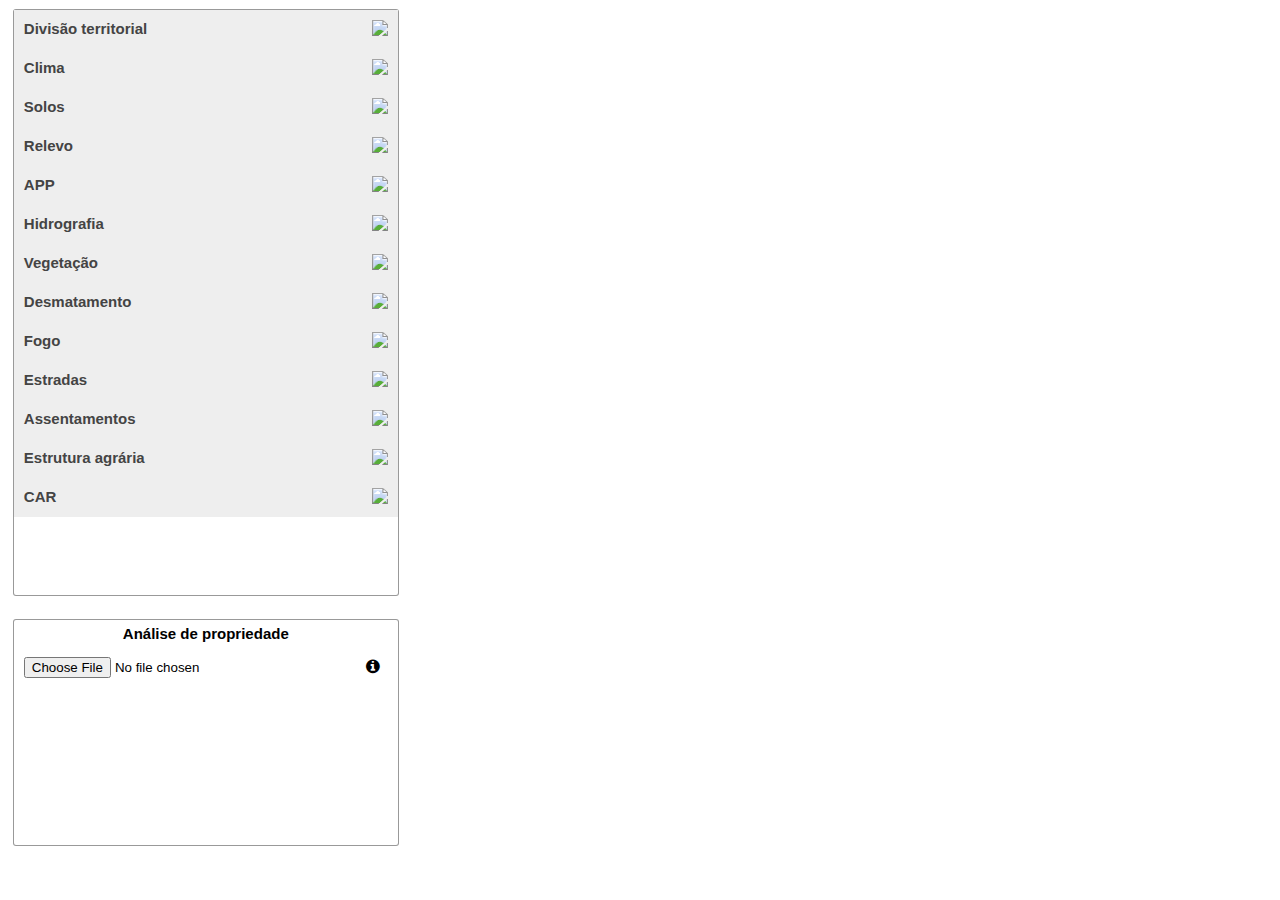
==== commit 66d82f64: "Add files via upload" ====
--- a/index.html
+++ b/index.html
@@ -12,8 +12,7 @@
     <body>
         <section id="layers"> <!-- BOX BEGGINING -->
     <div class="menu" id="style-3"> <!-- MENU BEGGINING -->
-
-      <button class="accordion">Divisão territorial <!-- SECTION BEGGINING -->
+ 	<button class="accordion">Divisão territorial <!-- SECTION BEGGINING -->
         <div class="icon">
           <img src="./icons/chevron-down.svg" class="icon-expand">
           <img src="./icons/chevron-up.svg" class="icon-retract">
@@ -22,26 +21,25 @@
       <div class="panel"> 
         <section class="layer-labels">
           <section>
-            <label class="container">Área consolidada
-              <input type="checkbox" checked="checked" onclick="hideOrShowLayer('area_consolidada')">
-              <span class="area_consolidada_rr" ></span>
-            </label>
             <label class="container">Limites municipais
-              <input type="checkbox"  onclick="hideOrShowLayer('limites_municipais')">
+              <input type="checkbox" checked="checked"  onclick="hideOrShowLayer('limites_municipais')">
               <span class="limites_municipais"></span>
             </label>
+            <label class="container">Sedes municipais
+              <input type="checkbox" checked="checked"  onclick="hideOrShowLayer('#')">
+              <span class="#"></span>
+            </label>
           </section>
         </section>
       </div> <!-- SECTION ENDING -->
-
-      <button class="accordion">Ambiente <!-- SECTION BEGGINING -->
+      <button class="accordion">Clima <!-- SECTION BEGGINING -->
         <div class="icon">
           <img src="./icons/chevron-down.svg" class="icon-expand">
           <img src="./icons/chevron-up.svg" class="icon-retract">
         </div>
       </button>
       <div class="panel"> 
-        <button class="accordion" style="background-color: #fff;">Clima <!-- SUBSECTION BEGGINING -->
+        <button class="accordion" style="background-color: #fff;">Mensal <!-- SUBSECTION BEGGINING -->
           <div class="icon">
             <img src="./icons/chevron-down.svg" class="icon-expand">
             <img src="./icons/chevron-up.svg" class="icon-retract">
@@ -50,167 +48,67 @@
         <div class="panel"> 
           <section class="layer-labels">
             <section>
-              <label class="container">Isoetas
-                <input type="checkbox" checked="checked" onclick="hideOrShowLayer('#')">
-                <span class="#"></span>
-              </label>
-              <label class="container">Pluviometria
-                <input type="checkbox" checked="checked" onclick="hideOrShowLayer('#')">
-                <span class="#"></span>
-              </label>
-              <label class="container">Temperatura máxima
-                <input type="checkbox" checked="checked" onclick="hideOrShowLayer('#')">
-                <span class="#"></span>
-              </label>
-              <label class="container">Temperatura mínima
-                <input type="checkbox" checked="checked" onclick="hideOrShowLayer('#')">
-                <span class="#"></span>
-              </label>
-              <label class="container">Temperatura média
-                <input type="checkbox" checked="checked" onclick="hideOrShowLayer('#')">
-                <span class="#"></span>
-              </label>
-              <label class="container">Estações meteorólogicas
-                <input type="checkbox" checked="checked" onclick="hideOrShowLayer('#')">
-                <span class="#"></span>
-              </label>
-              <label class="container">Unidades climáticas
-                <input type="checkbox" checked="checked" onclick="hideOrShowLayer('#')">
-                <span class="#"></span>
-              </label>
+              <label class="container">Janeiro
+                <input type="checkbox" checked="checked" onclick="hideOrShowLayer('#')">
+                <span class="#"></span>
+              </label>
+              <label class="container">Fevereiro
+                <input type="checkbox" checked="checked" onclick="hideOrShowLayer('#')">
+                <span class="#"></span>
+              </label>
+              <label class="container">Março
+                <input type="checkbox" checked="checked" onclick="hideOrShowLayer('#')">
+                <span class="#"></span>
+              </label>
+              <label class="container">Abril
+                <input type="checkbox" checked="checked" onclick="hideOrShowLayer('#')">
+                <span class="#"></span>
+              </label>
+              <label class="container">Maio
+                <input type="checkbox" checked="checked" onclick="hideOrShowLayer('#')">
+                <span class="#"></span>
+              </label>
+              <label class="container">Junho
+                <input type="checkbox" checked="checked" onclick="hideOrShowLayer('#')">
+                <span class="#"></span>
+              </label>
+              <label class="container">Julho
+                <input type="checkbox" checked="checked" onclick="hideOrShowLayer('#')">
+                <span class="#"></span>
+              </label>
+              <label class="container">Agosto
+                <input type="checkbox" checked="checked" onclick="hideOrShowLayer('#')">
+                <span class="#"></span>
+              </label>
+              <label class="container">Setembro
+                <input type="checkbox" checked="checked" onclick="hideOrShowLayer('#')">
+                <span class="#"></span>
+              </label>
+              <label class="container">Outubro
+                <input type="checkbox" checked="checked" onclick="hideOrShowLayer('#')">
+                <span class="#"></span>
+              </label>
+              <label class="container">Novembro
+                <input type="checkbox" checked="checked" onclick="hideOrShowLayer('#')">
+                <span class="#"></span>
+              </label>
+              <label class="container">Dezembro
+                <input type="checkbox" checked="checked" onclick="hideOrShowLayer('#')">
+                <span class="#"></span>
+              </label>       
             </section>
           </section>
         </div> <!-- SUBSECTION ENDING -->
-        <button class="accordion" style="background-color: #fff;">Relevo <!-- SUBSECTION BEGGINING -->
-          <div class="icon">
-            <img src="./icons/chevron-down.svg" class="icon-expand">
-            <img src="./icons/chevron-up.svg" class="icon-retract">
-          </div>
-        </button>
-        <div class="panel"> 
-          <section class="layer-labels">
-            <section>
-              <label class="container">Formas de relevo
-                <input type="checkbox" checked="checked" onclick="hideOrShowLayer('#')">
-                <span class="#"></span>
-              </label>
-              <label class="container">Altimetria
-                <input type="checkbox" checked="checked" onclick="hideOrShowLayer('#')">
-                <span class="#"></span>
-              </label>
-              <label class="container">Classes de declividade
-                <input type="checkbox" checked="checked" onclick="hideOrShowLayer('#')">
-                <span class="#"></span>
-              </label>
-              <label class="container">Curva de nível
-                <input type="checkbox" checked="checked" onclick="hideOrShowLayer('#')">
-                <span class="#"></span>
-              </label>
-            </section>
-          </section>
-        </div> <!-- SUBSECTION ENDING -->
-        <button class="accordion" style="background-color: #fff;">Hidrografia <!-- SUBSECTION BEGGINING -->
-          <div class="icon">
-            <img src="./icons/chevron-down.svg" class="icon-expand">
-            <img src="./icons/chevron-up.svg" class="icon-retract">
-          </div>
-        </button>
-        <div class="panel"> 
-            
-              <label class="container">Rede hidrográfica
-                <input type="checkbox" checked="checked" onclick="hideOrShowLayer('#')">
-                <span class="#"></span>
-              </label>
-              <label class="container">Sub-bacias hidrográficas
-                <input type="checkbox" checked="checked" onclick="hideOrShowLayer('#')">
-                <span class="#"></span>
-              </label>
-
-              <label class="container">Mostrar/Não mostrar bacias
-                <input type="checkbox" onclick="hideOrShowLayer('bacias')">
-                <span class="solos"></span>
-              </label>
-              <br>
-              <section class="soil-labels">
-                <section>
-                  <label class="label_box">Alto Rio Branco
-                    <span class="legenda_solo" style="background-color: #f7fbff;"></span>
-                  </label>
-                  <label class="label_box">Baixo Rio Branco
-                    <span class="legenda_solo" style="background-color: #eff6fd;"></span>
-                  </label>
-                  <label class="label_box">Rio Ajarani
-                    <span class="legenda_solo" style="background-color: #e7f1fa;"></span>
-                  </label>
-                  <label class="label_box">Rio Amajari
-                    <span class="legenda_solo" style="background-color: #dfecf8;"></span>
-                  </label>
-                  <label class="label_box">Rio Anauá
-                    <span class="legenda_solo" style="background-color: #d8e7f5;"></span>
-                  </label>
-                  <label class="label_box">Rio Auri
-                    <span class="legenda_solo" style="background-color: #d0e2f3;"></span>
-                  </label>
-                  <label class="label_box">Rio Cachorro
-                    <span class="legenda_solo" style="background-color: #c8ddf0;"></span>
-                  </label>
-                  <label class="label_box">Rio Catrimani
-                    <span class="legenda_solo" style="background-color: #bcd7ec;"></span>
-                  </label>
-                  <label class="label_box">Rio Cauamé
-                    <span class="legenda_solo" style="background-color: #b0d2e8;"></span>
-                  </label>
-                  <label class="label_box">Rio Cotingo
-                    <span class="legenda_solo" style="background-color: #a3cce3;"></span>
-                  </label>
-                  <label class="label_box">Rio Itapará
-                    <span class="legenda_solo" style="background-color: #94c5df;"></span>
-                  </label>
-                  <label class="label_box">Rio Jatapú
-                    <span class="legenda_solo" style="background-color: #83bcdc;"></span>
-                  </label>
-                </section>
-                <section>
-                  <label class="label_box">Rio Jauaperi
-                    <span class="legenda_solo" style="background-color: #73b3d8;"></span>
-                  </label>
-                  <label class="label_box">Rio Jufari
-                    <span class="legenda_solo" style="background-color: #64a9d4;"></span>
-                  </label>
-                  <label class="label_box">Rio Maú
-                    <span class="legenda_solo" style="background-color: #57a0cf;"></span>
-                  </label>
-                  <label class="label_box">Rio Mucajaí
-                    <span class="legenda_solo" style="background-color: #4a97c9;"></span>
-                  </label>
-                  <label class="label_box">Rio Parima
-                    <span class="legenda_solo" style="background-color: #3e8ec4;"></span>
-                  </label>
-                  <label class="label_box">Rio Parimé
-                    <span class="legenda_solo" style="background-color: #3383bf;"></span>
-                  </label>
-                  <label class="label_box">Rio Quitauaú
-                    <span class="legenda_solo" style="background-color: #2879b9;"></span>
-                  </label>
-                  <label class="label_box">Rio Surumú
-                    <span class="legenda_solo" style="background-color: #1e6eb3;"></span>
-                  </label>
-                  <label class="label_box">Rio Tacutu
-                    <span class="legenda_solo" style="background-color: #1563aa;"></span>
-                  </label>
-                  <label class="label_box">Rio Uraricaá
-                    <span class="legenda_solo" style="background-color: #0d58a1;"></span>
-                  </label>
-                  <label class="label_box">Rio Uraricoera
-                    <span class="legenda_solo" style="background-color: #084b94;"></span>
-                  </label>
-                  <label class="label_box">Rio Xeriuini
-                    <span class="legenda_solo" style="background-color: #083d7f;"></span>
-                  </label>
-                </section>
-            </section>
-        </div> <!-- SUBSECTION ENDING -->
-        <button class="accordion" style="background-color: #fff;">Solos <!-- SUBSECTION BEGGINING -->
+        <button class="accordion" style="background-color: #fff;">Estações <!-- SUBSECTION BEGGINING -->
+          <!-- <div class="icon">
+            <img src="./icons/chevron-down.svg" class="icon-expand">
+            <img src="./icons/chevron-up.svg" class="icon-retract">
+          </div> -->
+        </button>
+
+      </div> <!-- SECTION ENDING -->
+
+      <button class="accordion" >Solos <!-- SECTION BEGGINING -->
           <div class="icon">
             <img src="./icons/chevron-down.svg" class="icon-expand">
             <img src="./icons/chevron-up.svg" class="icon-retract">
@@ -399,41 +297,22 @@
               </label>
             </section>
           </section>
-        </div> <!-- SUBSECTION ENDING -->
-        <button class="accordion" style="background-color: #fff;">Vegetação <!-- SUBSECTION BEGGINING -->
-          <div class="icon">
-            <img src="./icons/chevron-down.svg" class="icon-expand">
-            <img src="./icons/chevron-up.svg" class="icon-retract">
-          </div>
-        </button>
-        <div class="panel"> 
-          <section class="layer-labels">
-            <section>
-              <label class="container">Brejo RR
-                <input type="checkbox" checked="checked" onclick="hideOrShowLayer('brejo_rr')">
-                <span class="brejo_rr"></span>
-              </label>
-              <label class="container">Cerrado RR
-                <input type="checkbox" checked="checked" onclick="hideOrShowLayer('cerrado_rr')">
-                <span class="cerrado_rr"></span>
-              </label>
-              <label class="container">Rocha
-                <input type="checkbox" checked="checked" onclick="hideOrShowLayer('rel_rocha_a')">
-                <span class="rocha"></span>
-              </label>
-            </section>
-          </section>
-        </div> <!-- SUBSECTION ENDING -->
-      </div> <!-- SECTION ENDING -->
-
-      <button class="accordion">Estrutura agrária <!-- SECTION BEGGINING -->
+        </div> <!-- SECTION ENDING -->
+
+      <button class="accordion">Relevo <!-- SECTION BEGGINING -->
         <div class="icon">
           <img src="./icons/chevron-down.svg" class="icon-expand">
           <img src="./icons/chevron-up.svg" class="icon-retract">
         </div>
       </button>
-      <div class="panel"> 
-        <button class="accordion" style="background-color: #fff;">Áreas protegidas <!-- SUBSECTION BEGGINING -->
+      <div class="panel">
+	      <label class="container">Mostrar/Não mostrar Relevo
+	            <input type="checkbox" checked="checked" onclick="hideOrShowLayer('#')">
+	            <span class="solos"></span>
+	      </label>
+	  </div> <!-- SECTION ENDING -->
+
+	  <button class="accordion">APP <!-- SECTION BEGGINING -->
         <div class="icon">
           <img src="./icons/chevron-down.svg" class="icon-expand">
           <img src="./icons/chevron-up.svg" class="icon-retract">
@@ -442,117 +321,736 @@
       <div class="panel"> 
         <section class="layer-labels">
           <section>
-            <label class="container">Unidades de conservação
+            <label class="container">De topo de morro
               <input type="checkbox" checked="checked" onclick="hideOrShowLayer('#')">
               <span class="#"></span>
             </label>
-            <label class="container">Unidades em estudo
+            <label class="container">De drenagem
               <input type="checkbox" checked="checked" onclick="hideOrShowLayer('#')">
               <span class="#"></span>
             </label>
-            <label class="container">Terras indígenas
-              <input type="checkbox" checked="checked" onclick="hideOrShowLayer('terras_indigenas')">
-              <span class="terras_indigenas"></span>
-            </label>
-            <label class="container">Outras áreas protegidas
-              <input type="checkbox" checked="checked" onclick="hideOrShowLayer('#')">
-              <span class="#"></span>
-            </label>
           </section>
         </section>
-      </div> <!-- SUBSECTION ENDING -->
-      <button class="accordion" style="background-color: #fff;">Assentamentos <!-- SUBSECTION BEGGINING -->
+      </div> <!-- SECTION ENDING -->
+
+      <button class="accordion">Hidrografia <!-- SECTION BEGGINING -->
+          <div class="icon">
+            <img src="./icons/chevron-down.svg" class="icon-expand">
+            <img src="./icons/chevron-up.svg" class="icon-retract">
+          </div>
+        </button>
+        <div class="panel"> 
+	        <button class="accordion" style="background-color: #fff;">Grandes rios <!-- SUBSECTION BEGGINING -->
+	          <div class="icon">
+	            <img src="./icons/chevron-down.svg" class="icon-expand">
+	            <img src="./icons/chevron-up.svg" class="icon-retract">
+	          </div>
+	        </button>
+	        <div class="panel">
+	        	<label class="container">Mostrar/Não mostrar rios
+                <input type="checkbox" onclick="hideOrShowLayer('#')">
+                <span class="solos"></span>
+              </label>
+	        </div><!-- SUBSECTION ENDING -->
+	        <button class="accordion" style="background-color: #fff;">Médios rios <!-- SUBSECTION BEGGINING -->
+	          <div class="icon">
+	            <img src="./icons/chevron-down.svg" class="icon-expand">
+	            <img src="./icons/chevron-up.svg" class="icon-retract">
+	          </div>
+	        </button>
+	        <div class="panel">
+	        	<label class="container">Mostrar/Não mostrar rios
+                <input type="checkbox" onclick="hideOrShowLayer('#')">
+                <span class="solos"></span>
+              </label>
+	        </div><!-- SUBSECTION ENDING -->
+	        <button class="accordion" style="background-color: #fff;">Pequenos rios <!-- SUBSECTION BEGGINING -->
+	          <div class="icon">
+	            <img src="./icons/chevron-down.svg" class="icon-expand">
+	            <img src="./icons/chevron-up.svg" class="icon-retract">
+	          </div>
+	        </button>
+	        <div class="panel">
+	        	<label class="container">Mostrar/Não mostrar rios
+                <input type="checkbox" onclick="hideOrShowLayer('#')">
+                <span class="solos"></span>
+              </label>
+	        </div><!-- SUBSECTION ENDING -->
+
+              <button class="accordion" style="background-color: #fff;">Bacia hidrográfica <!-- SUBSECTION BEGGINING -->
+	          <div class="icon">
+	            <img src="./icons/chevron-down.svg" class="icon-expand">
+	            <img src="./icons/chevron-up.svg" class="icon-retract">
+	          </div>
+	        </button>
+	        <div class="panel">
+	        	<label class="container">Mostrar/Não mostrar bacias
+                <input type="checkbox" onclick="hideOrShowLayer('bacias')">
+                <span class="solos"></span>
+              </label>
+              <br>
+              <section class="soil-labels">
+                <section>
+                  <label class="label_box">Alto Rio Branco
+                    <span class="legenda_solo" style="background-color: #f7fbff;"></span>
+                  </label>
+                  <label class="label_box">Baixo Rio Branco
+                    <span class="legenda_solo" style="background-color: #eff6fd;"></span>
+                  </label>
+                  <label class="label_box">Rio Ajarani
+                    <span class="legenda_solo" style="background-color: #e7f1fa;"></span>
+                  </label>
+                  <label class="label_box">Rio Amajari
+                    <span class="legenda_solo" style="background-color: #dfecf8;"></span>
+                  </label>
+                  <label class="label_box">Rio Anauá
+                    <span class="legenda_solo" style="background-color: #d8e7f5;"></span>
+                  </label>
+                  <label class="label_box">Rio Auri
+                    <span class="legenda_solo" style="background-color: #d0e2f3;"></span>
+                  </label>
+                  <label class="label_box">Rio Cachorro
+                    <span class="legenda_solo" style="background-color: #c8ddf0;"></span>
+                  </label>
+                  <label class="label_box">Rio Catrimani
+                    <span class="legenda_solo" style="background-color: #bcd7ec;"></span>
+                  </label>
+                  <label class="label_box">Rio Cauamé
+                    <span class="legenda_solo" style="background-color: #b0d2e8;"></span>
+                  </label>
+                  <label class="label_box">Rio Cotingo
+                    <span class="legenda_solo" style="background-color: #a3cce3;"></span>
+                  </label>
+                  <label class="label_box">Rio Itapará
+                    <span class="legenda_solo" style="background-color: #94c5df;"></span>
+                  </label>
+                  <label class="label_box">Rio Jatapú
+                    <span class="legenda_solo" style="background-color: #83bcdc;"></span>
+                  </label>
+                </section>
+                <section>
+                  <label class="label_box">Rio Jauaperi
+                    <span class="legenda_solo" style="background-color: #73b3d8;"></span>
+                  </label>
+                  <label class="label_box">Rio Jufari
+                    <span class="legenda_solo" style="background-color: #64a9d4;"></span>
+                  </label>
+                  <label class="label_box">Rio Maú
+                    <span class="legenda_solo" style="background-color: #57a0cf;"></span>
+                  </label>
+                  <label class="label_box">Rio Mucajaí
+                    <span class="legenda_solo" style="background-color: #4a97c9;"></span>
+                  </label>
+                  <label class="label_box">Rio Parima
+                    <span class="legenda_solo" style="background-color: #3e8ec4;"></span>
+                  </label>
+                  <label class="label_box">Rio Parimé
+                    <span class="legenda_solo" style="background-color: #3383bf;"></span>
+                  </label>
+                  <label class="label_box">Rio Quitauaú
+                    <span class="legenda_solo" style="background-color: #2879b9;"></span>
+                  </label>
+                  <label class="label_box">Rio Surumú
+                    <span class="legenda_solo" style="background-color: #1e6eb3;"></span>
+                  </label>
+                  <label class="label_box">Rio Tacutu
+                    <span class="legenda_solo" style="background-color: #1563aa;"></span>
+                  </label>
+                  <label class="label_box">Rio Uraricaá
+                    <span class="legenda_solo" style="background-color: #0d58a1;"></span>
+                  </label>
+                  <label class="label_box">Rio Uraricoera
+                    <span class="legenda_solo" style="background-color: #084b94;"></span>
+                  </label>
+                  <label class="label_box">Rio Xeriuini
+                    <span class="legenda_solo" style="background-color: #083d7f;"></span>
+                  </label>
+                </section>
+            </section>
+	        </div><!-- SUBSECTION ENDING -->
+        </div> <!-- SECTION ENDING -->
+
+        <button class="accordion">Vegetação <!-- SECTION BEGGINING -->
+          <div class="icon">
+            <img src="./icons/chevron-down.svg" class="icon-expand">
+            <img src="./icons/chevron-up.svg" class="icon-retract">
+          </div>
+        </button>
+        <div class="panel"> 
+          <section class="layer-labels">
+            <section>
+              <label class="container">Brejo RR
+                <input type="checkbox" checked="checked" onclick="hideOrShowLayer('brejo_rr')">
+                <span class="brejo_rr"></span>
+              </label>
+              <label class="container">Cerrado RR
+                <input type="checkbox" checked="checked" onclick="hideOrShowLayer('cerrado_rr')">
+                <span class="cerrado_rr"></span>
+              </label>
+              <label class="container">Rocha
+                <input type="checkbox" checked="checked" onclick="hideOrShowLayer('rel_rocha_a')">
+                <span class="rocha"></span>
+              </label>
+            </section>
+          </section>
+        </div> <!-- SUBSECTION ENDING -->
+
+         <button class="accordion">Desmatamento <!-- SECTION BEGGINING -->
+          <div class="icon">
+            <img src="./icons/chevron-down.svg" class="icon-expand">
+            <img src="./icons/chevron-up.svg" class="icon-retract">
+          </div>
+        </button>
+        <div class="panel">
+        	<button class="accordion" style="background-color: #fff;">1980 <!-- SUBSECTION BEGGINING -->
+	          <div class="icon">
+	            <img src="./icons/chevron-down.svg" class="icon-expand">
+	            <img src="./icons/chevron-up.svg" class="icon-retract">
+	          </div>
+	        </button>
+	        <div class="panel"> 
+	        	<section class="soil-labels">
+                <section>
+		        	<label class="container">1980
+	                <input type="checkbox" checked="checked" onclick="hideOrShowLayer('#')">
+	                <span class="#"></span>
+	              </label>
+	              <label class="container">1981
+	                <input type="checkbox" checked="checked" onclick="hideOrShowLayer('#')">
+	                <span class="#"></span>
+	              </label>
+	              <label class="container">1982
+	                <input type="checkbox" checked="checked" onclick="hideOrShowLayer('#')">
+	                <span class="#"></span>
+	              </label>
+	              <label class="container">1983
+	                <input type="checkbox" checked="checked" onclick="hideOrShowLayer('#')">
+	                <span class="#"></span>
+	              </label>
+	              <label class="container">1984
+	                <input type="checkbox" checked="checked" onclick="hideOrShowLayer('#')">
+	                <span class="#"></span>
+	              </label>
+	          </section>
+          	  <section>
+	              <label class="container">1985
+                  <input type="checkbox" checked="checked" onclick="hideOrShowLayer('#')">
+                  <span class="#"></span>
+	              </label>
+	              <label class="container">1986
+	                <input type="checkbox" checked="checked" onclick="hideOrShowLayer('#')">
+	                <span class="#"></span>
+	              </label>
+	              <label class="container">1987
+	                <input type="checkbox" checked="checked" onclick="hideOrShowLayer('#')">
+	                <span class="#"></span>
+	              </label>
+	              <label class="container">1988
+	                <input type="checkbox" checked="checked" onclick="hideOrShowLayer('#')">
+	                <span class="#"></span>
+	              </label>
+	              <label class="container">1989
+	                <input type="checkbox" checked="checked" onclick="hideOrShowLayer('#')">
+	                <span class="#"></span>
+	              </label>
+               </section>
+	        </div> <!--SUBSECTION ENDING -->
+
+	        <button class="accordion" style="background-color: #fff;">1990 <!-- SUBSECTION BEGGINING -->
+	          <div class="icon">
+	            <img src="./icons/chevron-down.svg" class="icon-expand">
+	            <img src="./icons/chevron-up.svg" class="icon-retract">
+	          </div>
+	        </button>
+	        <div class="panel"> 
+	        	<section class="soil-labels">
+                <section>
+		        	<label class="container">1990
+	                <input type="checkbox" checked="checked" onclick="hideOrShowLayer('#')">
+	                <span class="#"></span>
+	              </label>
+	              <label class="container">1991
+	                <input type="checkbox" checked="checked" onclick="hideOrShowLayer('#')">
+	                <span class="#"></span>
+	              </label>
+	              <label class="container">1992
+	                <input type="checkbox" checked="checked" onclick="hideOrShowLayer('#')">
+	                <span class="#"></span>
+	              </label>
+	              <label class="container">1993
+	                <input type="checkbox" checked="checked" onclick="hideOrShowLayer('#')">
+	                <span class="#"></span>
+	              </label>
+	              <label class="container">1994
+	                <input type="checkbox" checked="checked" onclick="hideOrShowLayer('#')">
+	                <span class="#"></span>
+	              </label>
+	          </section>
+          	  <section>
+	              <label class="container">1995
+                  <input type="checkbox" checked="checked" onclick="hideOrShowLayer('#')">
+                  <span class="#"></span>
+	              </label>
+	              <label class="container">1996
+	                <input type="checkbox" checked="checked" onclick="hideOrShowLayer('#')">
+	                <span class="#"></span>
+	              </label>
+	              <label class="container">1997
+	                <input type="checkbox" checked="checked" onclick="hideOrShowLayer('#')">
+	                <span class="#"></span>
+	              </label>
+	              <label class="container">1998
+	                <input type="checkbox" checked="checked" onclick="hideOrShowLayer('#')">
+	                <span class="#"></span>
+	              </label>
+	              <label class="container">1999
+	                <input type="checkbox" checked="checked" onclick="hideOrShowLayer('#')">
+	                <span class="#"></span>
+	              </label>
+               </section>
+	        </div> <!--SUBSECTION ENDING -->
+
+	        <button class="accordion" style="background-color: #fff;">2000 <!-- SUBSECTION BEGGINING -->
+	          <div class="icon">
+	            <img src="./icons/chevron-down.svg" class="icon-expand">
+	            <img src="./icons/chevron-up.svg" class="icon-retract">
+	          </div>
+	        </button>
+	        <div class="panel"> 
+	        	<section class="soil-labels">
+                <section>
+		        	<label class="container">2000
+	                <input type="checkbox" checked="checked" onclick="hideOrShowLayer('#')">
+	                <span class="#"></span>
+	              </label>
+	              <label class="container">2001
+	                <input type="checkbox" checked="checked" onclick="hideOrShowLayer('#')">
+	                <span class="#"></span>
+	              </label>
+	              <label class="container">2002
+	                <input type="checkbox" checked="checked" onclick="hideOrShowLayer('#')">
+	                <span class="#"></span>
+	              </label>
+	              <label class="container">2003
+	                <input type="checkbox" checked="checked" onclick="hideOrShowLayer('#')">
+	                <span class="#"></span>
+	              </label>
+	              <label class="container">2004
+	                <input type="checkbox" checked="checked" onclick="hideOrShowLayer('#')">
+	                <span class="#"></span>
+	              </label>
+	          </section>
+          	  <section>
+	              <label class="container">2005
+                  <input type="checkbox" checked="checked" onclick="hideOrShowLayer('#')">
+                  <span class="#"></span>
+	              </label>
+	              <label class="container">2006
+	                <input type="checkbox" checked="checked" onclick="hideOrShowLayer('#')">
+	                <span class="#"></span>
+	              </label>
+	              <label class="container">2007
+	                <input type="checkbox" checked="checked" onclick="hideOrShowLayer('#')">
+	                <span class="#"></span>
+	              </label>
+	              <label class="container">2008
+	                <input type="checkbox" checked="checked" onclick="hideOrShowLayer('#')">
+	                <span class="#"></span>
+	              </label>
+	              <label class="container">2009
+	                <input type="checkbox" checked="checked" onclick="hideOrShowLayer('#')">
+	                <span class="#"></span>
+	              </label>
+               </section>
+	        </div> <!--SUBSECTION ENDING -->
+
+	        <button class="accordion" style="background-color: #fff;">2010 <!-- SUBSECTION BEGGINING -->
+	          <div class="icon">
+	            <img src="./icons/chevron-down.svg" class="icon-expand">
+	            <img src="./icons/chevron-up.svg" class="icon-retract">
+	          </div>
+	        </button>
+	        <div class="panel"> 
+	        	<section class="soil-labels">
+                <section>
+		        	<label class="container">2010
+	                <input type="checkbox" checked="checked" onclick="hideOrShowLayer('#')">
+	                <span class="#"></span>
+	              </label>
+	              <label class="container">2011
+	                <input type="checkbox" checked="checked" onclick="hideOrShowLayer('#')">
+	                <span class="#"></span>
+	              </label>
+	              <label class="container">2012
+	                <input type="checkbox" checked="checked" onclick="hideOrShowLayer('#')">
+	                <span class="#"></span>
+	              </label>
+	              <label class="container">2013
+	                <input type="checkbox" checked="checked" onclick="hideOrShowLayer('#')">
+	                <span class="#"></span>
+	              </label>
+	              <label class="container">2014
+	                <input type="checkbox" checked="checked" onclick="hideOrShowLayer('#')">
+	                <span class="#"></span>
+	              </label>
+	          </section>
+          	  <section>
+	              <label class="container">2015
+                  <input type="checkbox" checked="checked" onclick="hideOrShowLayer('#')">
+                  <span class="#"></span>
+	              </label>
+	              <label class="container">2016
+	                <input type="checkbox" checked="checked" onclick="hideOrShowLayer('#')">
+	                <span class="#"></span>
+	              </label>
+	              <label class="container">2017
+	                <input type="checkbox" checked="checked" onclick="hideOrShowLayer('#')">
+	                <span class="#"></span>
+	              </label>
+	              <label class="container">2018
+	                <input type="checkbox" checked="checked" onclick="hideOrShowLayer('#')">
+	                <span class="#"></span>
+	              </label>
+	              <label class="container">2019
+	                <input type="checkbox" checked="checked" onclick="hideOrShowLayer('#')">
+	                <span class="#"></span>
+	              </label>
+               </section>
+	        </div> <!--SUBSECTION ENDING -->
+
+	        <button class="accordion" style="background-color: #fff;">2020 <!-- SUBSECTION BEGGINING -->
+	          <div class="icon">
+	            <img src="./icons/chevron-down.svg" class="icon-expand">
+	            <img src="./icons/chevron-up.svg" class="icon-retract">
+	          </div>
+	        </button>
+	        <div class="panel"> 
+	        	<section class="soil-labels">
+                <section>
+		        	<label class="container">2020
+	                <input type="checkbox" checked="checked" onclick="hideOrShowLayer('#')">
+	                <span class="#"></span>
+	              </label>
+	              
+	          </section>
+          	  <section>
+	              
+               </section>
+	        </div> <!--SUBSECTION ENDING -->
+
+        </div> <!-- SECTION ENDING -->
+
+        <button class="accordion">Fogo <!-- SECTION BEGGINING -->
+          <div class="icon">
+            <img src="./icons/chevron-down.svg" class="icon-expand">
+            <img src="./icons/chevron-up.svg" class="icon-retract">
+          </div>
+        </button>
+        <div class="panel">
+        	<button class="accordion" style="background-color: #fff;">1980 <!-- SUBSECTION BEGGINING -->
+	          <div class="icon">
+	            <img src="./icons/chevron-down.svg" class="icon-expand">
+	            <img src="./icons/chevron-up.svg" class="icon-retract">
+	          </div>
+	        </button>
+	        <div class="panel"> 
+	        	<section class="soil-labels">
+                <section>
+		        	<label class="container">1980
+	                <input type="checkbox" checked="checked" onclick="hideOrShowLayer('#')">
+	                <span class="#"></span>
+	              </label>
+	              <label class="container">1981
+	                <input type="checkbox" checked="checked" onclick="hideOrShowLayer('#')">
+	                <span class="#"></span>
+	              </label>
+	              <label class="container">1982
+	                <input type="checkbox" checked="checked" onclick="hideOrShowLayer('#')">
+	                <span class="#"></span>
+	              </label>
+	              <label class="container">1983
+	                <input type="checkbox" checked="checked" onclick="hideOrShowLayer('#')">
+	                <span class="#"></span>
+	              </label>
+	              <label class="container">1984
+	                <input type="checkbox" checked="checked" onclick="hideOrShowLayer('#')">
+	                <span class="#"></span>
+	              </label>
+	          </section>
+          	  <section>
+	              <label class="container">1985
+                  <input type="checkbox" checked="checked" onclick="hideOrShowLayer('#')">
+                  <span class="#"></span>
+	              </label>
+	              <label class="container">1986
+	                <input type="checkbox" checked="checked" onclick="hideOrShowLayer('#')">
+	                <span class="#"></span>
+	              </label>
+	              <label class="container">1987
+	                <input type="checkbox" checked="checked" onclick="hideOrShowLayer('#')">
+	                <span class="#"></span>
+	              </label>
+	              <label class="container">1988
+	                <input type="checkbox" checked="checked" onclick="hideOrShowLayer('#')">
+	                <span class="#"></span>
+	              </label>
+	              <label class="container">1989
+	                <input type="checkbox" checked="checked" onclick="hideOrShowLayer('#')">
+	                <span class="#"></span>
+	              </label>
+               </section>
+	        </div> <!--SUBSECTION ENDING -->
+
+	        <button class="accordion" style="background-color: #fff;">1990 <!-- SUBSECTION BEGGINING -->
+	          <div class="icon">
+	            <img src="./icons/chevron-down.svg" class="icon-expand">
+	            <img src="./icons/chevron-up.svg" class="icon-retract">
+	          </div>
+	        </button>
+	        <div class="panel"> 
+	        	<section class="soil-labels">
+                <section>
+		        	<label class="container">1990
+	                <input type="checkbox" checked="checked" onclick="hideOrShowLayer('#')">
+	                <span class="#"></span>
+	              </label>
+	              <label class="container">1991
+	                <input type="checkbox" checked="checked" onclick="hideOrShowLayer('#')">
+	                <span class="#"></span>
+	              </label>
+	              <label class="container">1992
+	                <input type="checkbox" checked="checked" onclick="hideOrShowLayer('#')">
+	                <span class="#"></span>
+	              </label>
+	              <label class="container">1993
+	                <input type="checkbox" checked="checked" onclick="hideOrShowLayer('#')">
+	                <span class="#"></span>
+	              </label>
+	              <label class="container">1994
+	                <input type="checkbox" checked="checked" onclick="hideOrShowLayer('#')">
+	                <span class="#"></span>
+	              </label>
+	          </section>
+          	  <section>
+	              <label class="container">1995
+                  <input type="checkbox" checked="checked" onclick="hideOrShowLayer('#')">
+                  <span class="#"></span>
+	              </label>
+	              <label class="container">1996
+	                <input type="checkbox" checked="checked" onclick="hideOrShowLayer('#')">
+	                <span class="#"></span>
+	              </label>
+	              <label class="container">1997
+	                <input type="checkbox" checked="checked" onclick="hideOrShowLayer('#')">
+	                <span class="#"></span>
+	              </label>
+	              <label class="container">1998
+	                <input type="checkbox" checked="checked" onclick="hideOrShowLayer('#')">
+	                <span class="#"></span>
+	              </label>
+	              <label class="container">1999
+	                <input type="checkbox" checked="checked" onclick="hideOrShowLayer('#')">
+	                <span class="#"></span>
+	              </label>
+               </section>
+	        </div> <!--SUBSECTION ENDING -->
+
+	        <button class="accordion" style="background-color: #fff;">2000 <!-- SUBSECTION BEGGINING -->
+	          <div class="icon">
+	            <img src="./icons/chevron-down.svg" class="icon-expand">
+	            <img src="./icons/chevron-up.svg" class="icon-retract">
+	          </div>
+	        </button>
+	        <div class="panel"> 
+	        	<section class="soil-labels">
+                <section>
+		        	<label class="container">2000
+	                <input type="checkbox" checked="checked" onclick="hideOrShowLayer('#')">
+	                <span class="#"></span>
+	              </label>
+	              <label class="container">2001
+	                <input type="checkbox" checked="checked" onclick="hideOrShowLayer('#')">
+	                <span class="#"></span>
+	              </label>
+	              <label class="container">2002
+	                <input type="checkbox" checked="checked" onclick="hideOrShowLayer('#')">
+	                <span class="#"></span>
+	              </label>
+	              <label class="container">2003
+	                <input type="checkbox" checked="checked" onclick="hideOrShowLayer('#')">
+	                <span class="#"></span>
+	              </label>
+	              <label class="container">2004
+	                <input type="checkbox" checked="checked" onclick="hideOrShowLayer('#')">
+	                <span class="#"></span>
+	              </label>
+	          </section>
+          	  <section>
+	              <label class="container">2005
+                  <input type="checkbox" checked="checked" onclick="hideOrShowLayer('#')">
+                  <span class="#"></span>
+	              </label>
+	              <label class="container">2006
+	                <input type="checkbox" checked="checked" onclick="hideOrShowLayer('#')">
+	                <span class="#"></span>
+	              </label>
+	              <label class="container">2007
+	                <input type="checkbox" checked="checked" onclick="hideOrShowLayer('#')">
+	                <span class="#"></span>
+	              </label>
+	              <label class="container">2008
+	                <input type="checkbox" checked="checked" onclick="hideOrShowLayer('#')">
+	                <span class="#"></span>
+	              </label>
+	              <label class="container">2009
+	                <input type="checkbox" checked="checked" onclick="hideOrShowLayer('#')">
+	                <span class="#"></span>
+	              </label>
+               </section>
+	        </div> <!--SUBSECTION ENDING -->
+
+	        <button class="accordion" style="background-color: #fff;">2010 <!-- SUBSECTION BEGGINING -->
+	          <div class="icon">
+	            <img src="./icons/chevron-down.svg" class="icon-expand">
+	            <img src="./icons/chevron-up.svg" class="icon-retract">
+	          </div>
+	        </button>
+	        <div class="panel"> 
+	        	<section class="soil-labels">
+                <section>
+		        	<label class="container">2010
+	                <input type="checkbox" checked="checked" onclick="hideOrShowLayer('#')">
+	                <span class="#"></span>
+	              </label>
+	              <label class="container">2011
+	                <input type="checkbox" checked="checked" onclick="hideOrShowLayer('#')">
+	                <span class="#"></span>
+	              </label>
+	              <label class="container">2012
+	                <input type="checkbox" checked="checked" onclick="hideOrShowLayer('#')">
+	                <span class="#"></span>
+	              </label>
+	              <label class="container">2013
+	                <input type="checkbox" checked="checked" onclick="hideOrShowLayer('#')">
+	                <span class="#"></span>
+	              </label>
+	              <label class="container">2014
+	                <input type="checkbox" checked="checked" onclick="hideOrShowLayer('#')">
+	                <span class="#"></span>
+	              </label>
+	          </section>
+          	  <section>
+	              <label class="container">2015
+                  <input type="checkbox" checked="checked" onclick="hideOrShowLayer('#')">
+                  <span class="#"></span>
+	              </label>
+	              <label class="container">2016
+	                <input type="checkbox" checked="checked" onclick="hideOrShowLayer('#')">
+	                <span class="#"></span>
+	              </label>
+	              <label class="container">2017
+	                <input type="checkbox" checked="checked" onclick="hideOrShowLayer('#')">
+	                <span class="#"></span>
+	              </label>
+	              <label class="container">2018
+	                <input type="checkbox" checked="checked" onclick="hideOrShowLayer('#')">
+	                <span class="#"></span>
+	              </label>
+	              <label class="container">2019
+	                <input type="checkbox" checked="checked" onclick="hideOrShowLayer('#')">
+	                <span class="#"></span>
+	              </label>
+               </section>
+	        </div> <!--SUBSECTION ENDING -->
+
+	        <button class="accordion" style="background-color: #fff;">2020 <!-- SUBSECTION BEGGINING -->
+	          <div class="icon">
+	            <img src="./icons/chevron-down.svg" class="icon-expand">
+	            <img src="./icons/chevron-up.svg" class="icon-retract">
+	          </div>
+	        </button>
+	        <div class="panel"> 
+	        	<section class="soil-labels">
+                <section>
+		        	<label class="container">2020
+	                <input type="checkbox" checked="checked" onclick="hideOrShowLayer('#')">
+	                <span class="#"></span>
+	              </label>
+	          </section>
+          	  <section>
+               </section>
+	        </div> <!--SUBSECTION ENDING -->
+        </div> <!-- SECTION ENDING -->
+
+       <button class="accordion">Estradas <!-- SECTION BEGGINING -->
+        <div class="icon">
+          <img src="./icons/chevron-down.svg" class="icon-expand">
+          <img src="./icons/chevron-up.svg" class="icon-retract">
+        </div>
+      </button>
+      <div class="panel">
+      	<label class="container">Federais
+	    	<input type="checkbox" checked="checked" onclick="hideOrShowLayer('#')">
+	        <span class="#"></span>
+	    </label>
+	    <label class="container">Estaduais
+	    	<input type="checkbox" checked="checked" onclick="hideOrShowLayer('#')">
+	        <span class="#"></span>
+	    </label>
+	    <label class="container">Municipais
+	    	<input type="checkbox" checked="checked" onclick="hideOrShowLayer('#')">
+	        <span class="#"></span>
+	    </label>
+	    <label class="container">Asfaltadas
+	    	<input type="checkbox" checked="checked" onclick="hideOrShowLayer('#')">
+	        <span class="#"></span>
+	    </label>
+	    <label class="container">Sem asfalto
+	    	<input type="checkbox" checked="checked" onclick="hideOrShowLayer('#')">
+	        <span class="#"></span>
+	    </label>
+	    <label class="container">Pontes
+	    	<input type="checkbox" checked="checked" onclick="hideOrShowLayer('#')">
+	        <span class="#"></span>
+	    </label>
+      </div> <!-- SECTION ENDING -->
+
+      <button class="accordion">Assentamentos <!-- SUBSECTION BEGGINING -->
+          <div class="icon">
+            <img src="./icons/chevron-down.svg" class="icon-expand">
+            <img src="./icons/chevron-up.svg" class="icon-retract">
+          </div>
+       </button>
+       <div class="panel">
+       	
+       </div>
+
+      <button class="accordion">Estrutura agrária <!-- SECTION BEGGINING -->
         <div class="icon">
           <img src="./icons/chevron-down.svg" class="icon-expand">
           <img src="./icons/chevron-up.svg" class="icon-retract">
         </div>
       </button>
       <div class="panel"> 
-        <section class="layer-labels">
-          <section>
-
-          </section>
-        </section>
-      </div> <!-- SUBSECTION ENDING -->     
-
-      <button class="accordion" style="background-color: #fff;">Área Militar <!-- SUBSECTION BEGGINING -->
+      	<label class="container">Terras indígenas
+             <input type="checkbox" checked="checked" onclick="hideOrShowLayer('terras_indigenas')">
+             <span class="terras_indigenas"></span>
+        </label>
+        <label class="container">Área militar
+            <input type="checkbox" checked="checked" onclick="hideOrShowLayer('militar')">
+              <span class="militar"></span>
+        </label>
+      </div> <!-- SECTION ENDING -->    
+
+      <button class="accordion">CAR <!-- SECTION BEGGINING -->
         <div class="icon">
           <img src="./icons/chevron-down.svg" class="icon-expand">
           <img src="./icons/chevron-up.svg" class="icon-retract">
         </div>
       </button>
       <div class="panel"> 
-        <section class="layer-labels">
-          <section>
-            <label class="container">Área militar
-              <input type="checkbox" checked="checked" onclick="hideOrShowLayer('militar')">
-              <span class="militar"></span>
-            </label>
-          </section>
-        </section>
-      </div> <!-- SUBSECTION ENDING -->
-      <button class="accordion" style="background-color: #fff;">CAR <!-- SUBSECTION BEGGINING -->
-        <div class="icon">
-          <img src="./icons/chevron-down.svg" class="icon-expand">
-          <img src="./icons/chevron-up.svg" class="icon-retract">
-        </div>
-      </button>
-      <div class="panel"> 
-        <section class="layer-labels">
-          <section>
-            <label class="container">Propriedades rurais
-              <input type="checkbox" checked="checked" onclick="hideOrShowLayer('#')">
-              <span class="#"></span>
-            </label>
-          </section>
-        </section>
-      </div> <!-- SUBSECTION ENDING -->  
-      </div> <!-- SECTION ENDING -->    
-
-      <button class="accordion">Infraestrutura <!-- SECTION BEGGINING -->
-        <div class="icon">
-          <img src="./icons/chevron-down.svg" class="icon-expand">
-          <img src="./icons/chevron-up.svg" class="icon-retract">
-        </div>
-      </button>
-      <div class="panel"> 
-        <section class="layer-labels">
-          <section>
-            <label class="container">Cidades
-              <input type="checkbox"  onclick="hideOrShowLayer('#')">
-              <span class="#"></span>
-            </label>
-            <label class="container">Estradas
-              <input type="checkbox"  onclick="hideOrShowLayer('estradas')">
-              <span class="estradas"></span>
-            </label>
-            <label class="container">Trecho rodoviário
-              <input type="checkbox"  onclick="hideOrShowLayer('trecho_rodoviario_l')">
-              <span class="trecho_rodoviario"></span>
-            </label>
-            <label class="container">Arruamento
-              <input type="checkbox"  onclick="hideOrShowLayer('tra_arruamento_l')">
-              <span class="arruamento"></span>
-            </label>
-            <label class="container">Picadas
-              <input type="checkbox"  onclick="hideOrShowLayer('trilha_picada')">
-              <span class="picadas"></span>
-            </label>
-            <label class="container">Pontes
-              <input type="checkbox"  onclick="hideOrShowLayer('#')">
-              <span class="#"></span>
-            </label>
-            <label class="container">Aeródromos
-              <input type="checkbox"  onclick="hideOrShowLayer('#')">
-              <span class="#"></span>
-            </label>
-            <label class="container">Antenas de celular
-              <input type="checkbox"  onclick="hideOrShowLayer('#')">
-              <span class="#"></span>
-            </label>  
-          </section>
-        </section>
-        <button class="accordion" style="background-color: #fff;">Energia <!-- SUBSECTION BEGGINING -->
+        
+        <button class="accordion" style="background-color: #fff;">Alto Alegre <!-- SUBSECTION BEGGINING -->
           <div class="icon">
             <img src="./icons/chevron-down.svg" class="icon-expand">
             <img src="./icons/chevron-up.svg" class="icon-retract">
@@ -561,188 +1059,614 @@
         <div class="panel"> 
           <section class="layer-labels">
             <section>
-              <label class="container">Centrais geradoras
-                <input type="checkbox" checked="checked" onclick="hideOrShowLayer('#')">
-                <span class="#"></span>
-              </label>
-              <label class="container">Usinas hidrelétricas
-                <input type="checkbox" checked="checked" onclick="hideOrShowLayer('#')">
-                <span class="#"></span>
-              </label>
-              <label class="container">Usinas Termoelétricas
-                <input type="checkbox" checked="checked" onclick="hideOrShowLayer('#')">
-                <span class="#"></span>
-              </label>
-              <label class="container">Linhas de Transmissão
+              <label class="container">Área imóvel
+                <input type="checkbox" checked="checked" onclick="hideOrShowLayer('#')">
+                <span class="#"></span>
+              </label>
+              <label class="container">APP rios
+                <input type="checkbox" checked="checked" onclick="hideOrShowLayer('#')">
+                <span class="#"></span>
+              </label>
+              <label class="container">Nascente
+                <input type="checkbox" checked="checked" onclick="hideOrShowLayer('#')">
+                <span class="#"></span>
+              </label>
+              <label class="container">APP topo de morro
+                <input type="checkbox" checked="checked" onclick="hideOrShowLayer('#')">
+                <span class="#"></span>
+              </label>
+              <label class="container">Reserva legal
+                <input type="checkbox" checked="checked" onclick="hideOrShowLayer('#')">
+                <span class="#"></span>
+              </label>
+              <label class="container">Uso administrativo
+                <input type="checkbox" checked="checked" onclick="hideOrShowLayer('#')">
+                <span class="#"></span>
+              </label>
+              <label class="container">Área consolidada
                 <input type="checkbox" checked="checked" onclick="hideOrShowLayer('#')">
                 <span class="#"></span>
               </label>
             </section>
           </section>
         </div> <!-- SUBSECTION ENDING -->
+
+        <button class="accordion" style="background-color: #fff;">Amajari <!-- SUBSECTION BEGGINING -->
+          <div class="icon">
+            <img src="./icons/chevron-down.svg" class="icon-expand">
+            <img src="./icons/chevron-up.svg" class="icon-retract">
+          </div>
+        </button>
+        <div class="panel"> 
+          <section class="layer-labels">
+            <section>
+              <label class="container">Área imóvel
+                <input type="checkbox" checked="checked" onclick="hideOrShowLayer('#')">
+                <span class="#"></span>
+              </label>
+              <label class="container">APP rios
+                <input type="checkbox" checked="checked" onclick="hideOrShowLayer('#')">
+                <span class="#"></span>
+              </label>
+              <label class="container">Nascente
+                <input type="checkbox" checked="checked" onclick="hideOrShowLayer('#')">
+                <span class="#"></span>
+              </label>
+              <label class="container">APP topo de morro
+                <input type="checkbox" checked="checked" onclick="hideOrShowLayer('#')">
+                <span class="#"></span>
+              </label>
+              <label class="container">Reserva legal
+                <input type="checkbox" checked="checked" onclick="hideOrShowLayer('#')">
+                <span class="#"></span>
+              </label>
+              <label class="container">Uso administrativo
+                <input type="checkbox" checked="checked" onclick="hideOrShowLayer('#')">
+                <span class="#"></span>
+              </label>
+              <label class="container">Área consolidada
+                <input type="checkbox" checked="checked" onclick="hideOrShowLayer('#')">
+                <span class="#"></span>
+              </label>
+            </section>
+          </section>
+        </div> <!-- SUBSECTION ENDING -->
+
+        <button class="accordion" style="background-color: #fff;">Boa Vista <!-- SUBSECTION BEGGINING -->
+          <div class="icon">
+            <img src="./icons/chevron-down.svg" class="icon-expand">
+            <img src="./icons/chevron-up.svg" class="icon-retract">
+          </div>
+        </button>
+        <div class="panel"> 
+          <section class="layer-labels">
+            <section>
+              <label class="container">Área imóvel
+                <input type="checkbox" checked="checked" onclick="hideOrShowLayer('#')">
+                <span class="#"></span>
+              </label>
+              <label class="container">APP rios
+                <input type="checkbox" checked="checked" onclick="hideOrShowLayer('#')">
+                <span class="#"></span>
+              </label>
+              <label class="container">Nascente
+                <input type="checkbox" checked="checked" onclick="hideOrShowLayer('#')">
+                <span class="#"></span>
+              </label>
+              <label class="container">APP topo de morro
+                <input type="checkbox" checked="checked" onclick="hideOrShowLayer('#')">
+                <span class="#"></span>
+              </label>
+              <label class="container">Reserva legal
+                <input type="checkbox" checked="checked" onclick="hideOrShowLayer('#')">
+                <span class="#"></span>
+              </label>
+              <label class="container">Uso administrativo
+                <input type="checkbox" checked="checked" onclick="hideOrShowLayer('#')">
+                <span class="#"></span>
+              </label>
+              <label class="container">Área consolidada
+                <input type="checkbox" checked="checked" onclick="hideOrShowLayer('#')">
+                <span class="#"></span>
+              </label>
+            </section>
+          </section>
+        </div> <!-- SUBSECTION ENDING -->
+
+<button class="accordion" style="background-color: #fff;">Bonfim <!-- SUBSECTION BEGGINING -->
+          <div class="icon">
+            <img src="./icons/chevron-down.svg" class="icon-expand">
+            <img src="./icons/chevron-up.svg" class="icon-retract">
+          </div>
+        </button>
+        <div class="panel"> 
+          <section class="layer-labels">
+            <section>
+              <label class="container">Área imóvel
+                <input type="checkbox" checked="checked" onclick="hideOrShowLayer('#')">
+                <span class="#"></span>
+              </label>
+              <label class="container">APP rios
+                <input type="checkbox" checked="checked" onclick="hideOrShowLayer('#')">
+                <span class="#"></span>
+              </label>
+              <label class="container">Nascente
+                <input type="checkbox" checked="checked" onclick="hideOrShowLayer('#')">
+                <span class="#"></span>
+              </label>
+              <label class="container">APP topo de morro
+                <input type="checkbox" checked="checked" onclick="hideOrShowLayer('#')">
+                <span class="#"></span>
+              </label>
+              <label class="container">Reserva legal
+                <input type="checkbox" checked="checked" onclick="hideOrShowLayer('#')">
+                <span class="#"></span>
+              </label>
+              <label class="container">Uso administrativo
+                <input type="checkbox" checked="checked" onclick="hideOrShowLayer('#')">
+                <span class="#"></span>
+              </label>
+              <label class="container">Área consolidada
+                <input type="checkbox" checked="checked" onclick="hideOrShowLayer('#')">
+                <span class="#"></span>
+              </label>
+            </section>
+          </section>
+        </div> <!-- SUBSECTION ENDING -->
+
+        <button class="accordion" style="background-color: #fff;">Cantá <!-- SUBSECTION BEGGINING -->
+          <div class="icon">
+            <img src="./icons/chevron-down.svg" class="icon-expand">
+            <img src="./icons/chevron-up.svg" class="icon-retract">
+          </div>
+        </button>
+        <div class="panel"> 
+          <section class="layer-labels">
+            <section>
+              <label class="container">Área imóvel
+                <input type="checkbox" checked="checked" onclick="hideOrShowLayer('#')">
+                <span class="#"></span>
+              </label>
+              <label class="container">APP rios
+                <input type="checkbox" checked="checked" onclick="hideOrShowLayer('#')">
+                <span class="#"></span>
+              </label>
+              <label class="container">Nascente
+                <input type="checkbox" checked="checked" onclick="hideOrShowLayer('#')">
+                <span class="#"></span>
+              </label>
+              <label class="container">APP topo de morro
+                <input type="checkbox" checked="checked" onclick="hideOrShowLayer('#')">
+                <span class="#"></span>
+              </label>
+              <label class="container">Reserva legal
+                <input type="checkbox" checked="checked" onclick="hideOrShowLayer('#')">
+                <span class="#"></span>
+              </label>
+              <label class="container">Uso administrativo
+                <input type="checkbox" checked="checked" onclick="hideOrShowLayer('#')">
+                <span class="#"></span>
+              </label>
+              <label class="container">Área consolidada
+                <input type="checkbox" checked="checked" onclick="hideOrShowLayer('#')">
+                <span class="#"></span>
+              </label>
+            </section>
+          </section>
+        </div> <!-- SUBSECTION ENDING -->
+
+<button class="accordion" style="background-color: #fff;">Caracaraí <!-- SUBSECTION BEGGINING -->
+          <div class="icon">
+            <img src="./icons/chevron-down.svg" class="icon-expand">
+            <img src="./icons/chevron-up.svg" class="icon-retract">
+          </div>
+        </button>
+        <div class="panel"> 
+          <section class="layer-labels">
+            <section>
+              <label class="container">Área imóvel
+                <input type="checkbox" checked="checked" onclick="hideOrShowLayer('#')">
+                <span class="#"></span>
+              </label>
+              <label class="container">APP rios
+                <input type="checkbox" checked="checked" onclick="hideOrShowLayer('#')">
+                <span class="#"></span>
+              </label>
+              <label class="container">Nascente
+                <input type="checkbox" checked="checked" onclick="hideOrShowLayer('#')">
+                <span class="#"></span>
+              </label>
+              <label class="container">APP topo de morro
+                <input type="checkbox" checked="checked" onclick="hideOrShowLayer('#')">
+                <span class="#"></span>
+              </label>
+              <label class="container">Reserva legal
+                <input type="checkbox" checked="checked" onclick="hideOrShowLayer('#')">
+                <span class="#"></span>
+              </label>
+              <label class="container">Uso administrativo
+                <input type="checkbox" checked="checked" onclick="hideOrShowLayer('#')">
+                <span class="#"></span>
+              </label>
+              <label class="container">Área consolidada
+                <input type="checkbox" checked="checked" onclick="hideOrShowLayer('#')">
+                <span class="#"></span>
+              </label>
+            </section>
+          </section>
+        </div> <!-- SUBSECTION ENDING -->
+
+        <button class="accordion" style="background-color: #fff;">Caroebe <!-- SUBSECTION BEGGINING -->
+          <div class="icon">
+            <img src="./icons/chevron-down.svg" class="icon-expand">
+            <img src="./icons/chevron-up.svg" class="icon-retract">
+          </div>
+        </button>
+        <div class="panel"> 
+          <section class="layer-labels">
+            <section>
+              <label class="container">Área imóvel
+                <input type="checkbox" checked="checked" onclick="hideOrShowLayer('#')">
+                <span class="#"></span>
+              </label>
+              <label class="container">APP rios
+                <input type="checkbox" checked="checked" onclick="hideOrShowLayer('#')">
+                <span class="#"></span>
+              </label>
+              <label class="container">Nascente
+                <input type="checkbox" checked="checked" onclick="hideOrShowLayer('#')">
+                <span class="#"></span>
+              </label>
+              <label class="container">APP topo de morro
+                <input type="checkbox" checked="checked" onclick="hideOrShowLayer('#')">
+                <span class="#"></span>
+              </label>
+              <label class="container">Reserva legal
+                <input type="checkbox" checked="checked" onclick="hideOrShowLayer('#')">
+                <span class="#"></span>
+              </label>
+              <label class="container">Uso administrativo
+                <input type="checkbox" checked="checked" onclick="hideOrShowLayer('#')">
+                <span class="#"></span>
+              </label>
+              <label class="container">Área consolidada
+                <input type="checkbox" checked="checked" onclick="hideOrShowLayer('#')">
+                <span class="#"></span>
+              </label>
+            </section>
+          </section>
+        </div> <!-- SUBSECTION ENDING -->
+
+        <button class="accordion" style="background-color: #fff;">Iracema <!-- SUBSECTION BEGGINING -->
+          <div class="icon">
+            <img src="./icons/chevron-down.svg" class="icon-expand">
+            <img src="./icons/chevron-up.svg" class="icon-retract">
+          </div>
+        </button>
+        <div class="panel"> 
+          <section class="layer-labels">
+            <section>
+              <label class="container">Área imóvel
+                <input type="checkbox" checked="checked" onclick="hideOrShowLayer('#')">
+                <span class="#"></span>
+              </label>
+              <label class="container">APP rios
+                <input type="checkbox" checked="checked" onclick="hideOrShowLayer('#')">
+                <span class="#"></span>
+              </label>
+              <label class="container">Nascente
+                <input type="checkbox" checked="checked" onclick="hideOrShowLayer('#')">
+                <span class="#"></span>
+              </label>
+              <label class="container">APP topo de morro
+                <input type="checkbox" checked="checked" onclick="hideOrShowLayer('#')">
+                <span class="#"></span>
+              </label>
+              <label class="container">Reserva legal
+                <input type="checkbox" checked="checked" onclick="hideOrShowLayer('#')">
+                <span class="#"></span>
+              </label>
+              <label class="container">Uso administrativo
+                <input type="checkbox" checked="checked" onclick="hideOrShowLayer('#')">
+                <span class="#"></span>
+              </label>
+              <label class="container">Área consolidada
+                <input type="checkbox" checked="checked" onclick="hideOrShowLayer('#')">
+                <span class="#"></span>
+              </label>
+            </section>
+          </section>
+        </div> <!-- SUBSECTION ENDING -->
+
+
+        <button class="accordion" style="background-color: #fff;">Mucajaí <!-- SUBSECTION BEGGINING -->
+          <div class="icon">
+            <img src="./icons/chevron-down.svg" class="icon-expand">
+            <img src="./icons/chevron-up.svg" class="icon-retract">
+          </div>
+        </button>
+        <div class="panel"> 
+          <section class="layer-labels">
+            <section>
+              <label class="container">Área imóvel
+                <input type="checkbox" checked="checked" onclick="hideOrShowLayer('#')">
+                <span class="#"></span>
+              </label>
+              <label class="container">APP rios
+                <input type="checkbox" checked="checked" onclick="hideOrShowLayer('#')">
+                <span class="#"></span>
+              </label>
+              <label class="container">Nascente
+                <input type="checkbox" checked="checked" onclick="hideOrShowLayer('#')">
+                <span class="#"></span>
+              </label>
+              <label class="container">APP topo de morro
+                <input type="checkbox" checked="checked" onclick="hideOrShowLayer('#')">
+                <span class="#"></span>
+              </label>
+              <label class="container">Reserva legal
+                <input type="checkbox" checked="checked" onclick="hideOrShowLayer('#')">
+                <span class="#"></span>
+              </label>
+              <label class="container">Uso administrativo
+                <input type="checkbox" checked="checked" onclick="hideOrShowLayer('#')">
+                <span class="#"></span>
+              </label>
+              <label class="container">Área consolidada
+                <input type="checkbox" checked="checked" onclick="hideOrShowLayer('#')">
+                <span class="#"></span>
+              </label>
+            </section>
+          </section>
+        </div> <!-- SUBSECTION ENDING -->
+
+        <button class="accordion" style="background-color: #fff;">Normandia <!-- SUBSECTION BEGGINING -->
+          <div class="icon">
+            <img src="./icons/chevron-down.svg" class="icon-expand">
+            <img src="./icons/chevron-up.svg" class="icon-retract">
+          </div>
+        </button>
+        <div class="panel"> 
+          <section class="layer-labels">
+            <section>
+              <label class="container">Área imóvel
+                <input type="checkbox" checked="checked" onclick="hideOrShowLayer('#')">
+                <span class="#"></span>
+              </label>
+              <label class="container">APP rios
+                <input type="checkbox" checked="checked" onclick="hideOrShowLayer('#')">
+                <span class="#"></span>
+              </label>
+              <label class="container">Nascente
+                <input type="checkbox" checked="checked" onclick="hideOrShowLayer('#')">
+                <span class="#"></span>
+              </label>
+              <label class="container">APP topo de morro
+                <input type="checkbox" checked="checked" onclick="hideOrShowLayer('#')">
+                <span class="#"></span>
+              </label>
+              <label class="container">Reserva legal
+                <input type="checkbox" checked="checked" onclick="hideOrShowLayer('#')">
+                <span class="#"></span>
+              </label>
+              <label class="container">Uso administrativo
+                <input type="checkbox" checked="checked" onclick="hideOrShowLayer('#')">
+                <span class="#"></span>
+              </label>
+              <label class="container">Área consolidada
+                <input type="checkbox" checked="checked" onclick="hideOrShowLayer('#')">
+                <span class="#"></span>
+              </label>
+            </section>
+          </section>
+        </div> <!-- SUBSECTION ENDING -->
+
+        <button class="accordion" style="background-color: #fff;">Pacaraima <!-- SUBSECTION BEGGINING -->
+          <div class="icon">
+            <img src="./icons/chevron-down.svg" class="icon-expand">
+            <img src="./icons/chevron-up.svg" class="icon-retract">
+          </div>
+        </button>
+        <div class="panel"> 
+          <section class="layer-labels">
+            <section>
+              <label class="container">Área imóvel
+                <input type="checkbox" checked="checked" onclick="hideOrShowLayer('#')">
+                <span class="#"></span>
+              </label>
+              <label class="container">APP rios
+                <input type="checkbox" checked="checked" onclick="hideOrShowLayer('#')">
+                <span class="#"></span>
+              </label>
+              <label class="container">Nascente
+                <input type="checkbox" checked="checked" onclick="hideOrShowLayer('#')">
+                <span class="#"></span>
+              </label>
+              <label class="container">APP topo de morro
+                <input type="checkbox" checked="checked" onclick="hideOrShowLayer('#')">
+                <span class="#"></span>
+              </label>
+              <label class="container">Reserva legal
+                <input type="checkbox" checked="checked" onclick="hideOrShowLayer('#')">
+                <span class="#"></span>
+              </label>
+              <label class="container">Uso administrativo
+                <input type="checkbox" checked="checked" onclick="hideOrShowLayer('#')">
+                <span class="#"></span>
+              </label>
+              <label class="container">Área consolidada
+                <input type="checkbox" checked="checked" onclick="hideOrShowLayer('#')">
+                <span class="#"></span>
+              </label>
+            </section>
+          </section>
+        </div> <!-- SUBSECTION ENDING -->
+
+        <button class="accordion" style="background-color: #fff;">Rorainópolis <!-- SUBSECTION BEGGINING -->
+          <div class="icon">
+            <img src="./icons/chevron-down.svg" class="icon-expand">
+            <img src="./icons/chevron-up.svg" class="icon-retract">
+          </div>
+        </button>
+        <div class="panel"> 
+          <section class="layer-labels">
+            <section>
+              <label class="container">Área imóvel
+                <input type="checkbox" checked="checked" onclick="hideOrShowLayer('#')">
+                <span class="#"></span>
+              </label>
+              <label class="container">APP rios
+                <input type="checkbox" checked="checked" onclick="hideOrShowLayer('#')">
+                <span class="#"></span>
+              </label>
+              <label class="container">Nascente
+                <input type="checkbox" checked="checked" onclick="hideOrShowLayer('#')">
+                <span class="#"></span>
+              </label>
+              <label class="container">APP topo de morro
+                <input type="checkbox" checked="checked" onclick="hideOrShowLayer('#')">
+                <span class="#"></span>
+              </label>
+              <label class="container">Reserva legal
+                <input type="checkbox" checked="checked" onclick="hideOrShowLayer('#')">
+                <span class="#"></span>
+              </label>
+              <label class="container">Uso administrativo
+                <input type="checkbox" checked="checked" onclick="hideOrShowLayer('#')">
+                <span class="#"></span>
+              </label>
+              <label class="container">Área consolidada
+                <input type="checkbox" checked="checked" onclick="hideOrShowLayer('#')">
+                <span class="#"></span>
+              </label>
+            </section>
+          </section>
+        </div> <!-- SUBSECTION ENDING -->
+
+        <button class="accordion" style="background-color: #fff;">São João da Baliza <!-- SUBSECTION BEGGINING -->
+          <div class="icon">
+            <img src="./icons/chevron-down.svg" class="icon-expand">
+            <img src="./icons/chevron-up.svg" class="icon-retract">
+          </div>
+        </button>
+        <div class="panel"> 
+          <section class="layer-labels">
+            <section>
+              <label class="container">Área imóvel
+                <input type="checkbox" checked="checked" onclick="hideOrShowLayer('#')">
+                <span class="#"></span>
+              </label>
+              <label class="container">APP rios
+                <input type="checkbox" checked="checked" onclick="hideOrShowLayer('#')">
+                <span class="#"></span>
+              </label>
+              <label class="container">Nascente
+                <input type="checkbox" checked="checked" onclick="hideOrShowLayer('#')">
+                <span class="#"></span>
+              </label>
+              <label class="container">APP topo de morro
+                <input type="checkbox" checked="checked" onclick="hideOrShowLayer('#')">
+                <span class="#"></span>
+              </label>
+              <label class="container">Reserva legal
+                <input type="checkbox" checked="checked" onclick="hideOrShowLayer('#')">
+                <span class="#"></span>
+              </label>
+              <label class="container">Uso administrativo
+                <input type="checkbox" checked="checked" onclick="hideOrShowLayer('#')">
+                <span class="#"></span>
+              </label>
+              <label class="container">Área consolidada
+                <input type="checkbox" checked="checked" onclick="hideOrShowLayer('#')">
+                <span class="#"></span>
+              </label>
+            </section>
+          </section>
+        </div> <!-- SUBSECTION ENDING -->
+
+        <button class="accordion" style="background-color: #fff;">São Luiz <!-- SUBSECTION BEGGINING -->
+          <div class="icon">
+            <img src="./icons/chevron-down.svg" class="icon-expand">
+            <img src="./icons/chevron-up.svg" class="icon-retract">
+          </div>
+        </button>
+        <div class="panel"> 
+          <section class="layer-labels">
+            <section>
+              <label class="container">Área imóvel
+                <input type="checkbox" checked="checked" onclick="hideOrShowLayer('#')">
+                <span class="#"></span>
+              </label>
+              <label class="container">APP rios
+                <input type="checkbox" checked="checked" onclick="hideOrShowLayer('#')">
+                <span class="#"></span>
+              </label>
+              <label class="container">Nascente
+                <input type="checkbox" checked="checked" onclick="hideOrShowLayer('#')">
+                <span class="#"></span>
+              </label>
+              <label class="container">APP topo de morro
+                <input type="checkbox" checked="checked" onclick="hideOrShowLayer('#')">
+                <span class="#"></span>
+              </label>
+              <label class="container">Reserva legal
+                <input type="checkbox" checked="checked" onclick="hideOrShowLayer('#')">
+                <span class="#"></span>
+              </label>
+              <label class="container">Uso administrativo
+                <input type="checkbox" checked="checked" onclick="hideOrShowLayer('#')">
+                <span class="#"></span>
+              </label>
+              <label class="container">Área consolidada
+                <input type="checkbox" checked="checked" onclick="hideOrShowLayer('#')">
+                <span class="#"></span>
+              </label>
+            </section>
+          </section>
+        </div> <!-- SUBSECTION ENDING -->
+
+        <button class="accordion" style="background-color: #fff;">Uiramutã <!-- SUBSECTION BEGGINING -->
+          <div class="icon">
+            <img src="./icons/chevron-down.svg" class="icon-expand">
+            <img src="./icons/chevron-up.svg" class="icon-retract">
+          </div>
+        </button>
+        <div class="panel"> 
+          <section class="layer-labels">
+            <section>
+              <label class="container">Área imóvel
+                <input type="checkbox" checked="checked" onclick="hideOrShowLayer('#')">
+                <span class="#"></span>
+              </label>
+              <label class="container">APP rios
+                <input type="checkbox" checked="checked" onclick="hideOrShowLayer('#')">
+                <span class="#"></span>
+              </label>
+              <label class="container">Nascente
+                <input type="checkbox" checked="checked" onclick="hideOrShowLayer('#')">
+                <span class="#"></span>
+              </label>
+              <label class="container">APP topo de morro
+                <input type="checkbox" checked="checked" onclick="hideOrShowLayer('#')">
+                <span class="#"></span>
+              </label>
+              <label class="container">Reserva legal
+                <input type="checkbox" checked="checked" onclick="hideOrShowLayer('#')">
+                <span class="#"></span>
+              </label>
+              <label class="container">Uso administrativo
+                <input type="checkbox" checked="checked" onclick="hideOrShowLayer('#')">
+                <span class="#"></span>
+              </label>
+              <label class="container">Área consolidada
+                <input type="checkbox" checked="checked" onclick="hideOrShowLayer('#')">
+                <span class="#"></span>
+              </label>
+            </section>
+          </section>
+        </div> <!-- SUBSECTION ENDING -->
+
       </div> <!-- SECTION ENDING -->
-
-      <button class="accordion">Socioeconômico <!-- SECTION BEGGINING -->
-        <div class="icon">
-          <img src="./icons/chevron-down.svg" class="icon-expand">
-          <img src="./icons/chevron-up.svg" class="icon-retract">
-        </div>
-      </button>
-      <div class="panel"> 
-        <button class="accordion" style="background-color: #fff;">População <!-- SUBSECTION BEGGINING -->
-          <div class="icon">
-            <img src="./icons/chevron-down.svg" class="icon-expand">
-            <img src="./icons/chevron-up.svg" class="icon-retract">
-          </div>
-        </button>
-        <div class="panel"> 
-          <section class="layer-labels">
-            <section>
-              <label class="container">População total
-                <input type="checkbox" checked="checked" onclick="hideOrShowLayer('#')">
-                <span class="#"></span>
-              </label>
-              <label class="container">População rural
-                <input type="checkbox" checked="checked" onclick="hideOrShowLayer('#')">
-                <span class="#"></span>
-              </label>
-              <label class="container">População urbana
-                <input type="checkbox" checked="checked" onclick="hideOrShowLayer('#')">
-                <span class="#"></span>
-              </label>
-            </section>
-          </section>
-        </div> <!-- SUBSECTION ENDING -->
-        <button class="accordion" style="background-color: #fff;">Renda e pobreza rural <!-- SUBSECTION BEGGINING -->
-          <div class="icon">
-            <img src="./icons/chevron-down.svg" class="icon-expand">
-            <img src="./icons/chevron-up.svg" class="icon-retract">
-          </div>
-        </button>
-        <div class="panel"> 
-          <section class="layer-labels">
-            <section>
-              <label class="container">Renda até 2 salários mínimos mensais dos estabelecimentos agropecuários
-                <input type="checkbox" checked="checked" onclick="hideOrShowLayer('#')">
-                <span class="#"></span>
-              </label>
-              <label class="container">Renda entre 2  a 10 salários mínimos mensais dos estabelecimentos agropecuários
-                <input type="checkbox" checked="checked" onclick="hideOrShowLayer('#')">
-                <span class="#"></span>
-              </label>
-              <label class="container">Renda entre 10 a 200 salários mínimos mensais dos estabelecimentos agropecuários
-                <input type="checkbox" checked="checked" onclick="hideOrShowLayer('#')">
-                <span class="#"></span>
-              </label>
-              <label class="container">Renda acima de 200 salários mínimos mensais dos estabelecimentos agropecuários
-                <input type="checkbox" checked="checked" onclick="hideOrShowLayer('#')">
-                <span class="#"></span>
-              </label>
-            </section>
-          </section>
-        </div> <!-- SUBSECTION ENDING -->
-        <button class="accordion" style="background-color: #fff;">Indicadores sociais <!-- SUBSECTION BEGGINING -->
-          <div class="icon">
-            <img src="./icons/chevron-down.svg" class="icon-expand">
-            <img src="./icons/chevron-up.svg" class="icon-retract">
-          </div>
-        </button>
-        <div class="panel"> 
-          <section class="layer-labels">
-            <section>
-              <label class="container">Índice de desenvolvimento humano
-                <input type="checkbox" checked="checked" onclick="hideOrShowLayer('#')">
-                <span class="#"></span>
-              </label>
-              <label class="container">Índice de desenvolvimento da educação básica (IDEB) séries iniciais
-                <input type="checkbox" checked="checked" onclick="hideOrShowLayer('#')">
-                <span class="#"></span>
-              </label>
-              <label class="container">Índice de desenvolvimento da educação básica (IDEB) séries finais
-                <input type="checkbox" checked="checked" onclick="hideOrShowLayer('#')">
-                <span class="#"></span>
-              </label>
-              <label class="container">Unidade básica de saúde (UBS)
-                <input type="checkbox" checked="checked" onclick="hideOrShowLayer('#')">
-                <span class="#"></span>
-              </label>
-            </section>
-          </section>
-        </div> <!-- SUBSECTION ENDING -->
-        <button class="accordion" style="background-color: #fff;">PIB <!-- SUBSECTION BEGGINING -->
-          <div class="icon">
-            <img src="./icons/chevron-down.svg" class="icon-expand">
-            <img src="./icons/chevron-up.svg" class="icon-retract">
-          </div>
-        </button>
-        <div class="panel"> 
-          <section class="layer-labels">
-            <section>
-              <label class="container">Produto Interno Bruto (PIB)
-                <input type="checkbox" checked="checked" onclick="hideOrShowLayer('#')">
-                <span class="#"></span>
-              </label>
-              <label class="container">Valor adicionado bruto da agropecuária (PIB AGRO)
-                <input type="checkbox" checked="checked" onclick="hideOrShowLayer('#')">
-                <span class="#"></span>
-              </label>
-              <label class="container">PIB AGRO em relação ao PIB
-                <input type="checkbox" checked="checked" onclick="hideOrShowLayer('#')">
-                <span class="#"></span>
-              </label>
-              <label class="container">PIB per capita
-                <input type="checkbox" checked="checked" onclick="hideOrShowLayer('#')">
-                <span class="#"></span>
-              </label>
-            </section>
-          </section>
-        </div> <!-- SUBSECTION ENDING -->
-      </div> <!-- SECTION ENDING -->
-
-      <button class="accordion">Programas sociais <!-- SECTION BEGGINING -->
-        <div class="icon">
-          <img src="./icons/chevron-down.svg" class="icon-expand">
-          <img src="./icons/chevron-up.svg" class="icon-retract">
-        </div>
-      </button>
-      <div class="panel"> 
-        <section class="layer-labels">
-          <section>
-            <label class="container">Bolsa família
-              <input type="checkbox" checked="checked" onclick="hideOrShowLayer('#')">
-              <span class="#"></span>
-            </label>
-          </section>
-        </section>
-      </div> <!-- SECTION ENDING -->
-
-
-      
-      <button class="accordion">Mapa de base <!-- SECTION BEGGINING -->
-        <div class="icon">
-          <img src="./icons/chevron-down.svg" class="icon-expand">
-          <img src="./icons/chevron-up.svg" class="icon-retract">
-        </div>
-      </button>
-      <div class="panel"> 
-        <section class="layer-labels">
-          <section>
-           <label class="container">Em branco
-              <input type="checkbox" checked="checked" onclick="hideOrShowLayer('#')">
-              <span class="#"></span>
-            </label>
-            <label class="container">Bing Aerial
-              <input type="checkbox" checked="checked" onclick="hideOrShowLayer('#')">
-              <span class="#"></span>
-            </label>
-            <label class="container">Bing Road Map
-              <input type="checkbox" checked="checked" onclick="hideOrShowLayer('#')">
-              <span class="#"></span>
-            </label>
-          </section>
-        </section>
-      </div> <!-- SECTION ENDING -->
-
     </div> <!-- MENU ENDING -->
   </section> <!-- BOX ENDING -->
 
